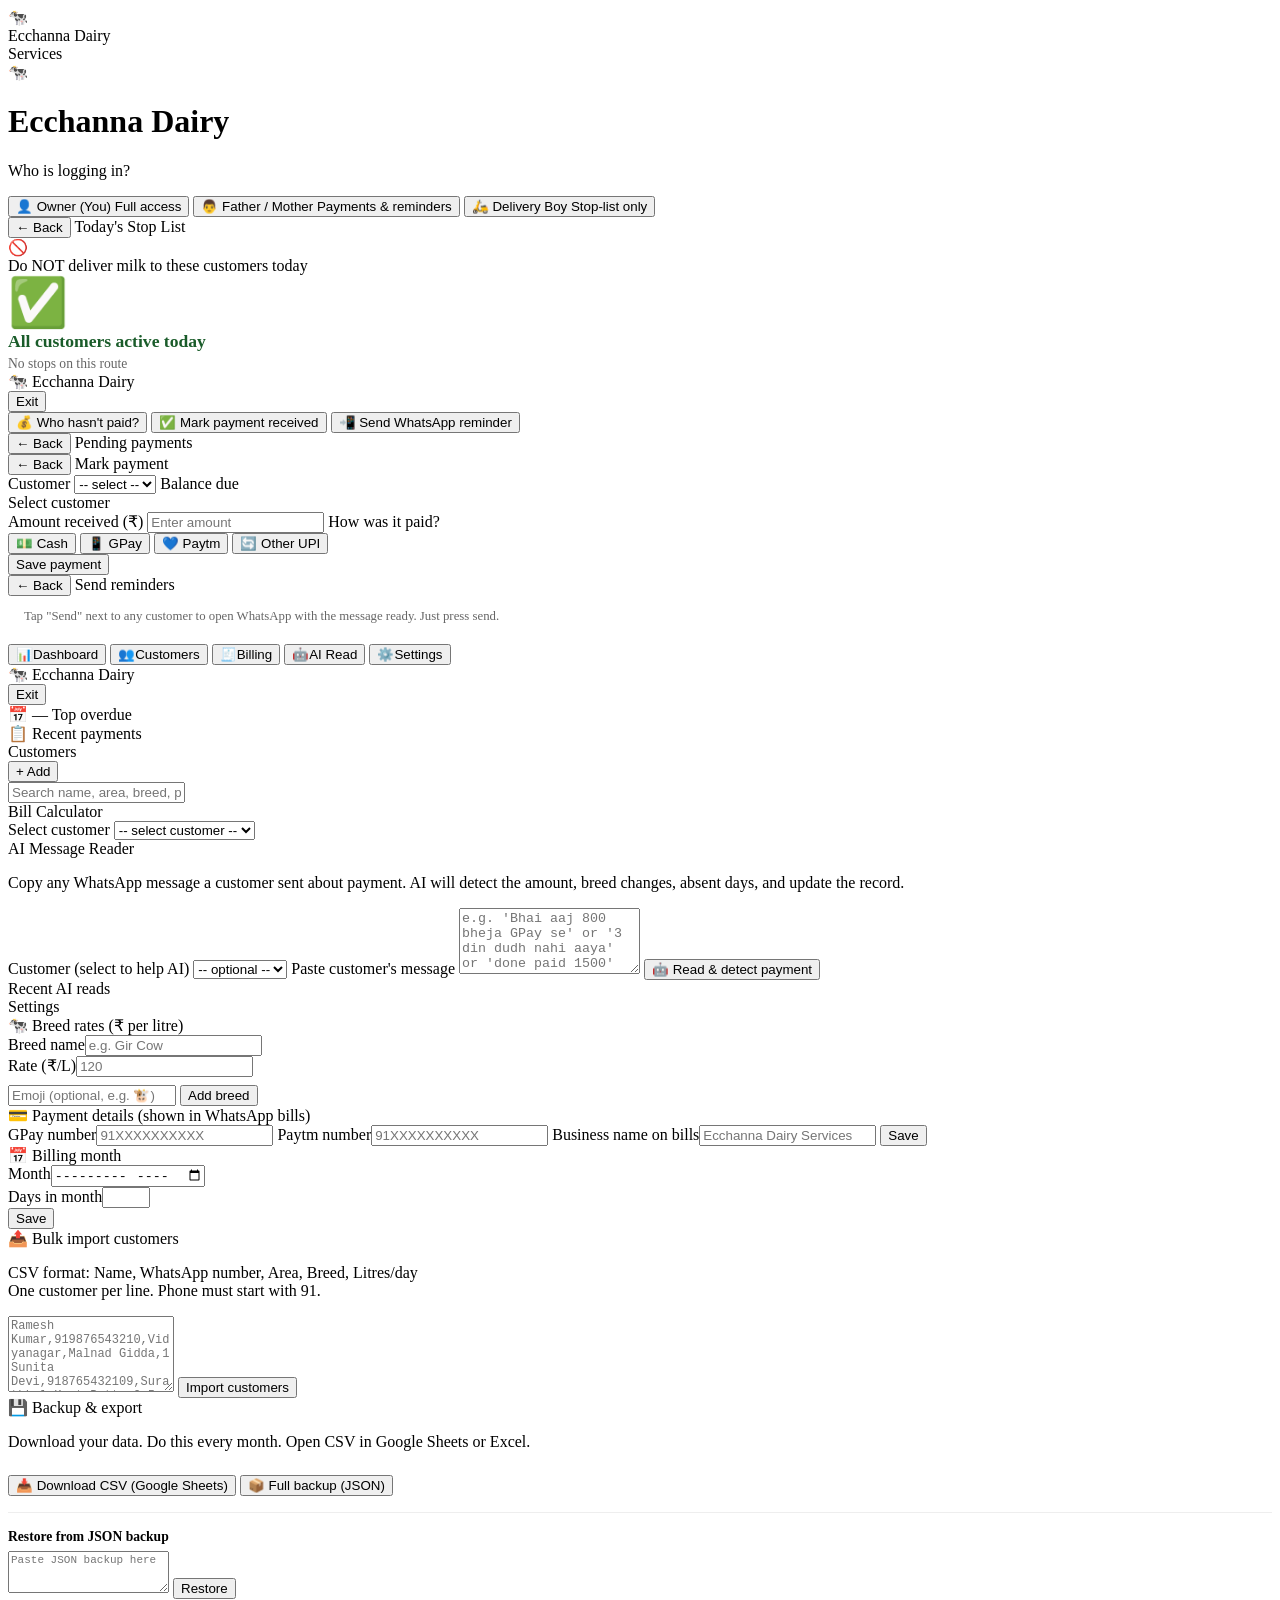
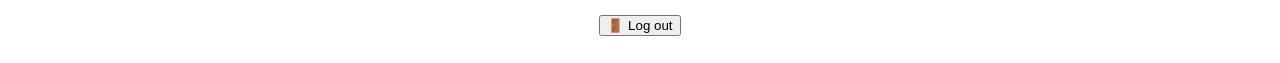
==== index.html @ 336166b6 "Add files via upload" ====
<!DOCTYPE html>
<html lang="en">
<head>
<meta charset="UTF-8">
<meta name="viewport" content="width=device-width, initial-scale=1.0, maximum-scale=1.0">
<meta name="theme-color" content="#1a5c2a">
<meta name="apple-mobile-web-app-capable" content="yes">
<meta name="apple-mobile-web-app-status-bar-style" content="black-translucent">
<meta name="apple-mobile-web-app-title" content="Ecchanna Dairy">
<link rel="manifest" href="manifest.json">
<link rel="apple-touch-icon" href="icons/icon-192.png">
<title>Ecchanna Dairy Services</title>
<link rel="preconnect" href="https://fonts.googleapis.com">
<link href="https://fonts.googleapis.com/css2?family=Baloo+2:wght@400;500;600;700&family=Noto+Sans+Kannada:wght@400;500;600&display=swap" rel="stylesheet">
<link rel="stylesheet" href="css/style.css">
</head>
<body>

<!-- SPLASH -->
<div id="splash">
  <div class="splash-inner">
    <div class="splash-logo">🐄</div>
    <div class="splash-name">Ecchanna Dairy</div>
    <div class="splash-sub">Services</div>
    <div class="splash-loader"><div class="loader-bar"></div></div>
  </div>
</div>

<!-- LOGIN -->
<div id="login-screen" class="screen hidden">
  <div class="login-top">
    <div class="login-logo">🐄</div>
    <h1 class="login-title">Ecchanna Dairy</h1>
    <p class="login-sub">Who is logging in?</p>
  </div>
  <div class="login-roles">
    <button class="role-btn" onclick="login('owner')">
      <span class="role-icon">👤</span>
      <span class="role-label">Owner (You)</span>
      <span class="role-desc">Full access</span>
    </button>
    <button class="role-btn" onclick="login('father')">
      <span class="role-icon">👨</span>
      <span class="role-label">Father / Mother</span>
      <span class="role-desc">Payments & reminders</span>
    </button>
    <button class="role-btn" onclick="login('delivery')">
      <span class="role-icon">🛵</span>
      <span class="role-label">Delivery Boy</span>
      <span class="role-desc">Stop-list only</span>
    </button>
  </div>
</div>

<!-- DELIVERY VIEW (simple stop list) -->
<div id="delivery-screen" class="screen hidden">
  <div class="top-bar">
    <button class="back-btn" onclick="logout()">← Back</button>
    <span class="top-title">Today's Stop List</span>
    <span></span>
  </div>
  <div class="delivery-notice">
    <div class="notice-icon">🚫</div>
    <div class="notice-title">Do NOT deliver milk to these customers today</div>
  </div>
  <div id="stop-list-container"></div>
  <div class="delivery-all-good hidden" id="delivery-ok">
    <div style="font-size:3rem">✅</div>
    <div style="font-size:1.1rem;font-weight:600;color:#1a5c2a">All customers active today</div>
    <div style="font-size:0.85rem;color:#666;margin-top:4px">No stops on this route</div>
  </div>
</div>

<!-- PARENT VIEW (simplified) -->
<div id="parent-screen" class="screen hidden">
  <div class="parent-header">
    <div class="parent-logo">🐄 Ecchanna Dairy</div>
    <button class="logout-small" onclick="logout()">Exit</button>
  </div>
  <div id="parent-summary"></div>
  <div class="parent-actions">
    <button class="big-action-btn green" onclick="showSection('parent-pending')">
      <span class="ba-icon">💰</span>
      <span class="ba-label">Who hasn't paid?</span>
    </button>
    <button class="big-action-btn blue" onclick="showSection('parent-record')">
      <span class="ba-icon">✅</span>
      <span class="ba-label">Mark payment received</span>
    </button>
    <button class="big-action-btn orange" onclick="showSection('parent-remind')">
      <span class="ba-icon">📲</span>
      <span class="ba-label">Send WhatsApp reminder</span>
    </button>
  </div>

  <!-- PARENT: pending list -->
  <div id="parent-pending" class="parent-section hidden">
    <div class="section-head">
      <button onclick="hideSection('parent-pending')">← Back</button>
      <span>Pending payments</span>
    </div>
    <div id="parent-pending-list"></div>
  </div>

  <!-- PARENT: record payment -->
  <div id="parent-record" class="parent-section hidden">
    <div class="section-head">
      <button onclick="hideSection('parent-record')">← Back</button>
      <span>Mark payment</span>
    </div>
    <div class="form-card">
      <label>Customer</label>
      <select id="pr-cust" onchange="fillParentBal()">
        <option value="">-- select --</option>
      </select>
      <label>Balance due</label>
      <div class="balance-display" id="pr-bal">Select customer</div>
      <label>Amount received (₹)</label>
      <input type="number" id="pr-amt" placeholder="Enter amount">
      <label>How was it paid?</label>
      <div class="pay-method-row">
        <button class="method-btn active" data-method="Cash" onclick="selectMethod(this)">💵 Cash</button>
        <button class="method-btn" data-method="GPay" onclick="selectMethod(this)">📱 GPay</button>
        <button class="method-btn" data-method="Paytm" onclick="selectMethod(this)">💙 Paytm</button>
        <button class="method-btn" data-method="Other UPI" onclick="selectMethod(this)">🔄 Other UPI</button>
      </div>
      <button class="submit-btn" onclick="parentRecordPayment()">Save payment</button>
      <div id="pr-msg"></div>
    </div>
  </div>

  <!-- PARENT: send reminders -->
  <div id="parent-remind" class="parent-section hidden">
    <div class="section-head">
      <button onclick="hideSection('parent-remind')">← Back</button>
      <span>Send reminders</span>
    </div>
    <p style="font-size:0.8rem;color:#666;padding:0 1rem 0.5rem">Tap "Send" next to any customer to open WhatsApp with the message ready. Just press send.</p>
    <div id="parent-remind-list"></div>
  </div>
</div>

<!-- OWNER VIEW -->
<div id="owner-screen" class="screen hidden">
  <!-- Bottom nav -->
  <nav class="bottom-nav">
    <button class="nav-btn active" onclick="ownerTab('dashboard')" id="nav-dashboard">
      <span class="nav-icon">📊</span><span class="nav-label">Dashboard</span>
    </button>
    <button class="nav-btn" onclick="ownerTab('customers')" id="nav-customers">
      <span class="nav-icon">👥</span><span class="nav-label">Customers</span>
    </button>
    <button class="nav-btn" onclick="ownerTab('billing')" id="nav-billing">
      <span class="nav-icon">🧾</span><span class="nav-label">Billing</span>
    </button>
    <button class="nav-btn" onclick="ownerTab('ai')" id="nav-ai">
      <span class="nav-icon">🤖</span><span class="nav-label">AI Read</span>
    </button>
    <button class="nav-btn" onclick="ownerTab('settings')" id="nav-settings">
      <span class="nav-icon">⚙️</span><span class="nav-label">Settings</span>
    </button>
  </nav>

  <!-- DASHBOARD -->
  <div class="owner-tab active" id="tab-dashboard">
    <div class="owner-header">
      <div class="owner-title">🐄 Ecchanna Dairy</div>
      <button class="logout-small" onclick="logout()">Exit</button>
    </div>
    <div class="stats-grid" id="dash-stats"></div>
    <div class="section-card">
      <div class="section-card-title">📅 <span id="dash-month"></span> — Top overdue</div>
      <div id="dash-overdue"></div>
    </div>
    <div class="section-card">
      <div class="section-card-title">📋 Recent payments</div>
      <div id="dash-recent"></div>
    </div>
  </div>

  <!-- CUSTOMERS -->
  <div class="owner-tab" id="tab-customers">
    <div class="owner-header">
      <div class="owner-title">Customers</div>
      <button class="add-btn" onclick="showAddCustomer()">+ Add</button>
    </div>
    <input type="text" class="search-box" placeholder="Search name, area, breed, phone..." oninput="renderCustomers(this.value)" id="cust-search">
    <div class="filter-row" id="area-filters"></div>
    <div id="customers-list"></div>
  </div>

  <!-- BILLING -->
  <div class="owner-tab" id="tab-billing">
    <div class="owner-header"><div class="owner-title">Bill Calculator</div></div>
    <div class="form-card">
      <label>Select customer</label>
      <select id="bill-cust-sel" onchange="loadBillCalc()"><option value="">-- select customer --</option></select>
    </div>
    <div id="bill-calc-body" style="display:none">
      <div class="form-card">
        <div class="bill-cust-name" id="bill-cust-display"></div>
        <label>Milk breed</label>
        <select id="bc-breed" onchange="calcBill()"></select>
        <div class="two-col">
          <div><label>Litres / day</label><input type="number" id="bc-ltrs" step="0.5" oninput="calcBill()"></div>
          <div><label>Absent days</label><input type="number" id="bc-abs" value="0" min="0" oninput="calcBill()"></div>
        </div>
        <div class="absent-note" id="bc-abs-note"></div>
        <div class="bill-breakdown" id="bc-breakdown"></div>
        <label>Amount paid so far (₹)</label>
        <input type="number" id="bc-paid" value="0" oninput="calcBill()">
        <div class="bill-balance" id="bc-balance"></div>
        <label>Payment method</label>
        <div class="pay-method-row">
          <button class="method-btn active" data-method="Cash" onclick="selectMethod(this)">💵 Cash</button>
          <button class="method-btn" data-method="GPay" onclick="selectMethod(this)">📱 GPay</button>
          <button class="method-btn" data-method="Paytm" onclick="selectMethod(this)">💙 Paytm</button>
          <button class="method-btn" data-method="Other UPI" onclick="selectMethod(this)">🔄 Other</button>
        </div>
        <button class="submit-btn" onclick="saveBillCalc()">💾 Save bill</button>
        <button class="wa-btn" id="bc-wa-btn">📲 Send WhatsApp bill</button>
        <div id="bc-msg"></div>
      </div>
    </div>
  </div>

  <!-- AI READER -->
  <div class="owner-tab" id="tab-ai">
    <div class="owner-header"><div class="owner-title">AI Message Reader</div></div>
    <div class="form-card">
      <p class="help-text">Copy any WhatsApp message a customer sent about payment. AI will detect the amount, breed changes, absent days, and update the record.</p>
      <label>Customer (select to help AI)</label>
      <select id="ai-cust-sel"><option value="">-- optional --</option></select>
      <label>Paste customer's message</label>
      <textarea id="ai-msg-inp" rows="4" placeholder="e.g. 'Bhai aaj 800 bheja GPay se' or '3 din dudh nahi aaya' or 'done paid 1500'"></textarea>
      <button class="submit-btn" id="ai-read-btn" onclick="runAIRead()">🤖 Read & detect payment</button>
      <div id="ai-result-box"></div>
    </div>
    <div class="section-card">
      <div class="section-card-title">Recent AI reads</div>
      <div id="ai-history-list"></div>
    </div>
  </div>

  <!-- SETTINGS -->
  <div class="owner-tab" id="tab-settings">
    <div class="owner-header"><div class="owner-title">Settings</div></div>

    <!-- Breed rates -->
    <div class="section-card">
      <div class="section-card-title">🐄 Breed rates (₹ per litre)</div>
      <div id="breed-settings-list"></div>
      <div class="add-breed-form">
        <div class="two-col">
          <div><label>Breed name</label><input type="text" id="new-breed-name" placeholder="e.g. Gir Cow"></div>
          <div><label>Rate (₹/L)</label><input type="number" id="new-breed-rate" placeholder="120"></div>
        </div>
        <input type="text" id="new-breed-emoji" placeholder="Emoji (optional, e.g. 🐮)" style="max-width:160px">
        <button class="submit-btn" onclick="addBreed()" style="margin-top:8px">Add breed</button>
        <div id="breed-msg"></div>
      </div>
    </div>

    <!-- UPI / payment info -->
    <div class="section-card">
      <div class="section-card-title">💳 Payment details (shown in WhatsApp bills)</div>
      <label>GPay number</label><input type="text" id="gpay-num" placeholder="91XXXXXXXXXX">
      <label>Paytm number</label><input type="text" id="paytm-num" placeholder="91XXXXXXXXXX">
      <label>Business name on bills</label><input type="text" id="biz-name-inp" placeholder="Ecchanna Dairy Services">
      <button class="submit-btn" onclick="savePaymentSettings()">Save</button>
      <div id="pay-set-msg"></div>
    </div>

    <!-- Month settings -->
    <div class="section-card">
      <div class="section-card-title">📅 Billing month</div>
      <div class="two-col">
        <div><label>Month</label><input type="month" id="bill-month-inp"></div>
        <div><label>Days in month</label><input type="number" id="bill-days-inp" min="28" max="31"></div>
      </div>
      <button class="submit-btn" onclick="saveMonthSettings()">Save</button>
    </div>

    <!-- Bulk import -->
    <div class="section-card">
      <div class="section-card-title">📤 Bulk import customers</div>
      <p class="help-text">CSV format: Name, WhatsApp number, Area, Breed, Litres/day<br>One customer per line. Phone must start with 91.</p>
      <textarea id="bulk-csv" rows="5" style="font-family:monospace;font-size:12px" placeholder="Ramesh Kumar,919876543210,Vidyanagar,Malnad Gidda,1&#10;Sunita Devi,918765432109,Surathkal,Kaat Petta,0.5"></textarea>
      <button class="submit-btn" onclick="bulkImport()">Import customers</button>
      <div id="import-msg"></div>
    </div>

    <!-- Export / Backup -->
    <div class="section-card">
      <div class="section-card-title">💾 Backup & export</div>
      <p class="help-text">Download your data. Do this every month. Open CSV in Google Sheets or Excel.</p>
      <button class="submit-btn" onclick="exportCSV()">📥 Download CSV (Google Sheets)</button>
      <button class="submit-btn secondary" onclick="exportJSON()" style="margin-top:8px">📦 Full backup (JSON)</button>
      <div style="margin-top:16px;border-top:1px solid #eee;padding-top:16px">
        <div style="font-weight:600;font-size:0.85rem;margin-bottom:6px">Restore from JSON backup</div>
        <textarea id="restore-inp" rows="3" style="font-size:11px;font-family:monospace" placeholder="Paste JSON backup here"></textarea>
        <button class="submit-btn secondary" onclick="restoreJSON()">Restore</button>
        <div id="restore-msg"></div>
      </div>
    </div>

    <!-- Add customer -->
    <div class="section-card" id="add-customer-card" style="display:none">
      <div class="section-card-title">➕ Add new customer</div>
      <label>Full name *</label><input type="text" id="nc-name" placeholder="Ramesh Kumar">
      <label>WhatsApp number * (with 91)</label><input type="text" id="nc-phone" placeholder="919876543210">
      <label>Area / locality *</label><input type="text" id="nc-area" placeholder="Vidyanagar">
      <label>Milk breed *</label><select id="nc-breed"></select>
      <div class="two-col">
        <div><label>Litres / day *</label><input type="number" id="nc-ltrs" step="0.5" placeholder="1"></div>
        <div><label>Custom rate (₹/L)</label><input type="number" id="nc-crate" placeholder="(optional)"></div>
      </div>
      <label>Stop delivery? (mark if paused)</label>
      <select id="nc-stopped"><option value="no">No — active customer</option><option value="yes">Yes — stop delivery</option></select>
      <button class="submit-btn" onclick="addCustomer()">Add customer</button>
      <div id="nc-msg"></div>
    </div>

    <div style="padding:1rem;text-align:center">
      <button class="logout-small" onclick="logout()" style="margin:0 auto;display:block">🚪 Log out</button>
    </div>
  </div>
</div>

<script src="js/data.js"></script>
<script src="js/app.js"></script>
</body>
</html>
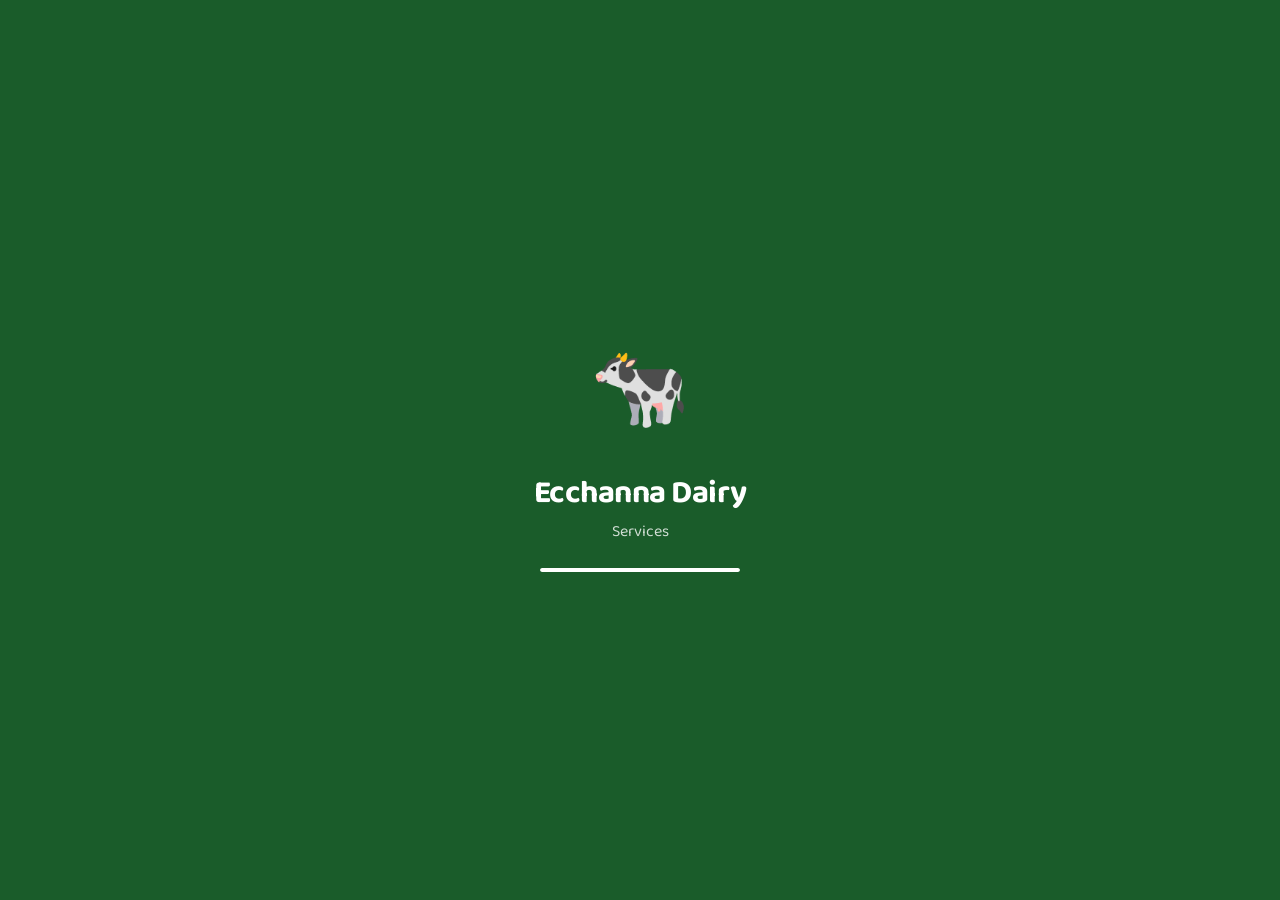
==== commit c1e2df26: "Update stylesheet link in index.html" ====
--- a/index.html
+++ b/index.html
@@ -12,7 +12,7 @@
 <title>Ecchanna Dairy Services</title>
 <link rel="preconnect" href="https://fonts.googleapis.com">
 <link href="https://fonts.googleapis.com/css2?family=Baloo+2:wght@400;500;600;700&family=Noto+Sans+Kannada:wght@400;500;600&display=swap" rel="stylesheet">
-<link rel="stylesheet" href="css/style.css">
+<link rel="stylesheet" href="style.css">
 </head>
 <body>
 
--- a/style.css
+++ b/style.css
@@ -0,0 +1,265 @@
+:root {
+  --green: #1a5c2a;
+  --green-light: #2d8a45;
+  --green-pale: #e8f5ec;
+  --amber: #c97d1a;
+  --amber-pale: #fef3e2;
+  --red: #c0392b;
+  --red-pale: #fdecea;
+  --blue: #1565c0;
+  --blue-pale: #e3f0ff;
+  --text: #1a1a1a;
+  --text-muted: #666;
+  --border: #e0e0e0;
+  --bg: #f5f5f5;
+  --white: #ffffff;
+  --radius: 12px;
+  --radius-sm: 8px;
+  --font: 'Baloo 2', sans-serif;
+}
+
+* { box-sizing: border-box; margin: 0; padding: 0; -webkit-tap-highlight-color: transparent; }
+html, body { height: 100%; overflow: hidden; }
+body { font-family: var(--font); background: var(--bg); color: var(--text); font-size: 15px; }
+
+.hidden { display: none !important; }
+.screen { height: 100vh; overflow-y: auto; }
+
+/* SPLASH */
+#splash {
+  position: fixed; inset: 0; background: var(--green);
+  display: flex; align-items: center; justify-content: center;
+  z-index: 1000; transition: opacity 0.4s;
+}
+.splash-inner { text-align: center; color: white; }
+.splash-logo { font-size: 5rem; margin-bottom: 12px; animation: bounce 1s ease infinite alternate; }
+.splash-name { font-size: 2rem; font-weight: 700; letter-spacing: -0.5px; }
+.splash-sub { font-size: 1rem; opacity: 0.8; margin-bottom: 24px; }
+.splash-loader { width: 200px; height: 4px; background: rgba(255,255,255,0.3); border-radius: 2px; overflow: hidden; margin: 0 auto; }
+.loader-bar { height: 100%; width: 0; background: white; border-radius: 2px; animation: load 1.5s ease forwards; }
+@keyframes load { to { width: 100%; } }
+@keyframes bounce { from { transform: translateY(0); } to { transform: translateY(-8px); } }
+
+/* LOGIN */
+#login-screen { background: var(--green); display: flex; flex-direction: column; justify-content: center; padding: 2rem 1.5rem; }
+.login-top { text-align: center; color: white; margin-bottom: 2rem; }
+.login-logo { font-size: 4rem; margin-bottom: 8px; }
+.login-title { font-size: 1.8rem; font-weight: 700; }
+.login-sub { font-size: 0.9rem; opacity: 0.8; margin-top: 4px; }
+.login-roles { display: flex; flex-direction: column; gap: 12px; }
+.role-btn {
+  background: white; border: none; border-radius: var(--radius);
+  padding: 16px 20px; display: flex; align-items: center; gap: 14px;
+  cursor: pointer; text-align: left; transition: transform 0.1s, opacity 0.1s;
+}
+.role-btn:active { transform: scale(0.97); opacity: 0.9; }
+.role-icon { font-size: 2rem; }
+.role-label { font-size: 1rem; font-weight: 600; display: block; font-family: var(--font); }
+.role-desc { font-size: 0.78rem; color: var(--text-muted); display: block; font-family: var(--font); }
+
+/* TOP BAR (delivery) */
+.top-bar {
+  background: var(--green); color: white; padding: 12px 16px;
+  display: flex; align-items: center; justify-content: space-between;
+  position: sticky; top: 0; z-index: 10;
+}
+.back-btn { background: none; border: none; color: white; font-size: 0.9rem; cursor: pointer; font-family: var(--font); padding: 4px; }
+.top-title { font-size: 1rem; font-weight: 600; }
+
+/* DELIVERY VIEW */
+.delivery-notice {
+  background: var(--red-pale); border-left: 4px solid var(--red);
+  margin: 16px; padding: 14px; border-radius: var(--radius-sm);
+  display: flex; align-items: center; gap: 12px;
+}
+.notice-icon { font-size: 1.8rem; }
+.notice-title { font-size: 0.9rem; font-weight: 600; color: var(--red); }
+.stop-card {
+  background: white; margin: 0 16px 10px; padding: 14px;
+  border-radius: var(--radius); border: 1.5px solid var(--red);
+}
+.stop-name { font-size: 1rem; font-weight: 600; }
+.stop-area { font-size: 0.8rem; color: var(--text-muted); margin-top: 2px; }
+.stop-reason { font-size: 0.78rem; color: var(--red); background: var(--red-pale); padding: 3px 8px; border-radius: 20px; display: inline-block; margin-top: 6px; }
+.delivery-all-good { text-align: center; padding: 3rem 1rem; }
+
+/* PARENT VIEW */
+.parent-header {
+  background: var(--green); color: white; padding: 14px 16px;
+  display: flex; align-items: center; justify-content: space-between;
+  position: sticky; top: 0; z-index: 10;
+}
+.parent-logo { font-size: 1.1rem; font-weight: 700; }
+.logout-small {
+  background: rgba(255,255,255,0.2); border: none; color: white;
+  padding: 6px 12px; border-radius: 20px; font-size: 0.78rem; cursor: pointer; font-family: var(--font);
+}
+.parent-summary { padding: 16px; display: grid; grid-template-columns: 1fr 1fr; gap: 10px; }
+.summary-stat { background: white; border-radius: var(--radius); padding: 14px; text-align: center; }
+.summary-val { font-size: 1.8rem; font-weight: 700; }
+.summary-val.red { color: var(--red); }
+.summary-val.green { color: var(--green); }
+.summary-label { font-size: 0.72rem; color: var(--text-muted); margin-top: 2px; }
+.parent-actions { padding: 0 16px 16px; display: flex; flex-direction: column; gap: 12px; }
+.big-action-btn {
+  border: none; border-radius: var(--radius); padding: 18px 20px;
+  display: flex; align-items: center; gap: 14px; cursor: pointer;
+  transition: transform 0.1s; font-family: var(--font); width: 100%; text-align: left;
+}
+.big-action-btn:active { transform: scale(0.98); }
+.big-action-btn.green { background: var(--green-pale); }
+.big-action-btn.blue { background: var(--blue-pale); }
+.big-action-btn.orange { background: var(--amber-pale); }
+.ba-icon { font-size: 2rem; }
+.ba-label { font-size: 1.05rem; font-weight: 600; }
+.parent-section {
+  position: fixed; inset: 0; background: var(--bg); z-index: 20;
+  overflow-y: auto;
+}
+.section-head {
+  background: var(--green); color: white; padding: 12px 16px;
+  display: flex; align-items: center; gap: 12px; position: sticky; top: 0;
+}
+.section-head button { background: none; border: none; color: white; font-size: 0.9rem; cursor: pointer; font-family: var(--font); }
+.section-head span { font-size: 1rem; font-weight: 600; }
+
+/* OWNER VIEW */
+#owner-screen { padding-bottom: 70px; }
+.bottom-nav {
+  position: fixed; bottom: 0; left: 0; right: 0;
+  background: white; border-top: 1px solid var(--border);
+  display: grid; grid-template-columns: repeat(5, 1fr);
+  z-index: 100; padding-bottom: env(safe-area-inset-bottom);
+}
+.nav-btn {
+  display: flex; flex-direction: column; align-items: center;
+  padding: 8px 4px; border: none; background: none; cursor: pointer;
+  color: var(--text-muted); font-family: var(--font); transition: color 0.15s;
+}
+.nav-btn.active { color: var(--green); }
+.nav-icon { font-size: 1.3rem; }
+.nav-label { font-size: 0.62rem; margin-top: 2px; font-weight: 500; }
+.owner-tab { display: none; min-height: 100vh; }
+.owner-tab.active { display: block; }
+.owner-header {
+  background: var(--green); color: white; padding: 14px 16px;
+  display: flex; align-items: center; justify-content: space-between;
+  position: sticky; top: 0; z-index: 10;
+}
+.owner-title { font-size: 1.1rem; font-weight: 700; }
+.add-btn { background: rgba(255,255,255,0.2); border: none; color: white; padding: 6px 14px; border-radius: 20px; font-size: 0.85rem; cursor: pointer; font-family: var(--font); }
+
+/* STATS GRID */
+.stats-grid { display: grid; grid-template-columns: 1fr 1fr; gap: 10px; padding: 14px; }
+.stat-card { background: white; border-radius: var(--radius); padding: 14px; }
+.stat-val { font-size: 1.7rem; font-weight: 700; }
+.stat-val.red { color: var(--red); }
+.stat-val.green { color: var(--green); }
+.stat-val.amber { color: var(--amber); }
+.stat-label { font-size: 0.72rem; color: var(--text-muted); margin-top: 2px; }
+
+/* SECTION CARD */
+.section-card { background: white; margin: 0 14px 14px; border-radius: var(--radius); padding: 16px; }
+.section-card-title { font-size: 0.9rem; font-weight: 700; color: var(--text); margin-bottom: 12px; }
+
+/* CUSTOMER ROW */
+.cust-row { padding: 12px 0; border-bottom: 1px solid var(--border); display: flex; align-items: center; gap: 12px; cursor: pointer; }
+.cust-row:last-child { border: none; }
+.cust-avatar { width: 40px; height: 40px; border-radius: 50%; background: var(--green-pale); display: flex; align-items: center; justify-content: center; font-size: 0.85rem; font-weight: 700; color: var(--green); flex-shrink: 0; }
+.cust-name { font-size: 0.95rem; font-weight: 600; }
+.cust-sub { font-size: 0.75rem; color: var(--text-muted); margin-top: 2px; }
+.cust-bal { text-align: right; }
+.cust-bal-amt { font-size: 0.95rem; font-weight: 700; }
+.badge { display: inline-block; font-size: 0.65rem; padding: 2px 7px; border-radius: 20px; font-weight: 600; margin-top: 3px; }
+.badge-red { background: var(--red-pale); color: var(--red); }
+.badge-green { background: var(--green-pale); color: var(--green); }
+.badge-amber { background: var(--amber-pale); color: var(--amber); }
+.badge-stop { background: #333; color: white; }
+
+/* FORMS */
+.form-card { background: white; margin: 14px; border-radius: var(--radius); padding: 16px; }
+label { display: block; font-size: 0.78rem; color: var(--text-muted); font-weight: 600; margin-top: 12px; margin-bottom: 4px; text-transform: uppercase; letter-spacing: 0.3px; }
+label:first-child { margin-top: 0; }
+input, select, textarea {
+  width: 100%; padding: 10px 12px; border: 1.5px solid var(--border);
+  border-radius: var(--radius-sm); font-size: 0.95rem; font-family: var(--font);
+  color: var(--text); background: white; outline: none; transition: border 0.15s;
+}
+input:focus, select:focus, textarea:focus { border-color: var(--green); }
+.two-col { display: grid; grid-template-columns: 1fr 1fr; gap: 10px; margin-top: 4px; }
+.search-box { margin: 12px 14px 8px; width: calc(100% - 28px); display: block; }
+.filter-row { display: flex; gap: 6px; padding: 0 14px 8px; flex-wrap: wrap; overflow-x: auto; }
+.filter-pill { padding: 4px 12px; border-radius: 20px; border: 1.5px solid var(--border); background: white; font-size: 0.75rem; cursor: pointer; white-space: nowrap; font-family: var(--font); }
+.filter-pill.active { background: var(--green); color: white; border-color: var(--green); }
+
+/* BUTTONS */
+.submit-btn {
+  display: block; width: 100%; padding: 13px; margin-top: 14px;
+  background: var(--green); color: white; border: none; border-radius: var(--radius);
+  font-size: 1rem; font-weight: 600; cursor: pointer; font-family: var(--font);
+  transition: opacity 0.15s, transform 0.1s;
+}
+.submit-btn:active { transform: scale(0.98); }
+.submit-btn.secondary { background: white; color: var(--green); border: 2px solid var(--green); }
+.wa-btn {
+  display: block; width: 100%; padding: 13px; margin-top: 10px;
+  background: #25D366; color: white; border: none; border-radius: var(--radius);
+  font-size: 1rem; font-weight: 600; cursor: pointer; font-family: var(--font);
+}
+.pay-method-row { display: grid; grid-template-columns: 1fr 1fr; gap: 8px; margin-top: 6px; }
+.method-btn {
+  padding: 9px 6px; border: 1.5px solid var(--border); border-radius: var(--radius-sm);
+  background: white; font-size: 0.82rem; cursor: pointer; font-family: var(--font);
+  transition: all 0.15s;
+}
+.method-btn.active { border-color: var(--green); background: var(--green-pale); font-weight: 600; }
+
+/* BILL CALCULATOR */
+.bill-cust-name { font-size: 1.05rem; font-weight: 700; color: var(--green); margin-bottom: 4px; }
+.absent-note { font-size: 0.78rem; color: var(--amber); margin-top: 4px; }
+.bill-breakdown { background: var(--bg); border-radius: var(--radius-sm); padding: 12px; margin: 10px 0 0; }
+.bill-balance { background: var(--green-pale); border-radius: var(--radius-sm); padding: 12px; margin-top: 8px; }
+.brow { display: flex; justify-content: space-between; font-size: 0.85rem; padding: 3px 0; color: var(--text-muted); }
+.brow.total { font-size: 1rem; font-weight: 700; color: var(--text); border-top: 1px solid var(--border); padding-top: 8px; margin-top: 4px; }
+.brow.balance-row { font-size: 1.1rem; font-weight: 700; }
+
+/* BALANCE DISPLAY */
+.balance-display { background: var(--red-pale); color: var(--red); border-radius: var(--radius-sm); padding: 10px 12px; font-weight: 700; font-size: 1.1rem; margin-top: 4px; }
+
+/* AI */
+.help-text { font-size: 0.8rem; color: var(--text-muted); line-height: 1.5; margin-bottom: 8px; }
+.ai-result-card { background: var(--blue-pale); border-radius: var(--radius); padding: 14px; margin-top: 12px; border: 1.5px solid #90caf9; }
+.ai-result-title { font-size: 0.85rem; font-weight: 700; margin-bottom: 8px; }
+.ai-row { font-size: 0.85rem; padding: 3px 0; color: var(--text-muted); }
+.ai-row span { color: var(--text); font-weight: 600; }
+
+/* PENDING / REMIND ROWS */
+.pending-row { background: white; margin: 0 14px 8px; border-radius: var(--radius); padding: 14px; display: flex; align-items: center; gap: 12px; }
+.pending-info { flex: 1; }
+.pending-name { font-size: 0.95rem; font-weight: 600; }
+.pending-sub { font-size: 0.75rem; color: var(--text-muted); margin-top: 2px; }
+.pending-amt { font-size: 1.1rem; font-weight: 700; color: var(--red); }
+.remind-row { background: white; margin: 0 14px 8px; border-radius: var(--radius); padding: 14px; display: flex; align-items: center; gap: 12px; }
+.wa-small { background: #25D366; color: white; border: none; padding: 8px 14px; border-radius: var(--radius-sm); font-size: 0.82rem; font-weight: 600; cursor: pointer; font-family: var(--font); white-space: nowrap; }
+
+/* BREED SETTINGS */
+.breed-row { display: flex; align-items: center; gap: 10px; padding: 10px 0; border-bottom: 1px solid var(--border); }
+.breed-row:last-child { border: none; }
+.breed-emoji { font-size: 1.5rem; width: 32px; }
+.breed-info { flex: 1; }
+.breed-name { font-size: 0.9rem; font-weight: 600; }
+.breed-rate-inp { width: 80px; padding: 6px 8px; font-size: 0.85rem; }
+.breed-del { background: none; border: none; color: var(--red); cursor: pointer; font-size: 1rem; padding: 4px; }
+.add-breed-form { margin-top: 14px; padding-top: 14px; border-top: 1px solid var(--border); }
+
+/* MESSAGES */
+.msg-ok { background: var(--green-pale); color: var(--green); padding: 8px 12px; border-radius: var(--radius-sm); font-size: 0.85rem; margin-top: 8px; }
+.msg-err { background: var(--red-pale); color: var(--red); padding: 8px 12px; border-radius: var(--radius-sm); font-size: 0.85rem; margin-top: 8px; }
+
+/* RECENT PAYMENTS */
+.payment-row { padding: 10px 0; border-bottom: 1px solid var(--border); display: flex; justify-content: space-between; align-items: center; }
+.payment-row:last-child { border: none; }
+.payment-name { font-size: 0.88rem; font-weight: 600; }
+.payment-meta { font-size: 0.72rem; color: var(--text-muted); margin-top: 2px; }
+.payment-amt { font-size: 0.95rem; font-weight: 700; color: var(--green); }
+.empty-state { text-align: center; padding: 2rem; color: var(--text-muted); font-size: 0.85rem; }
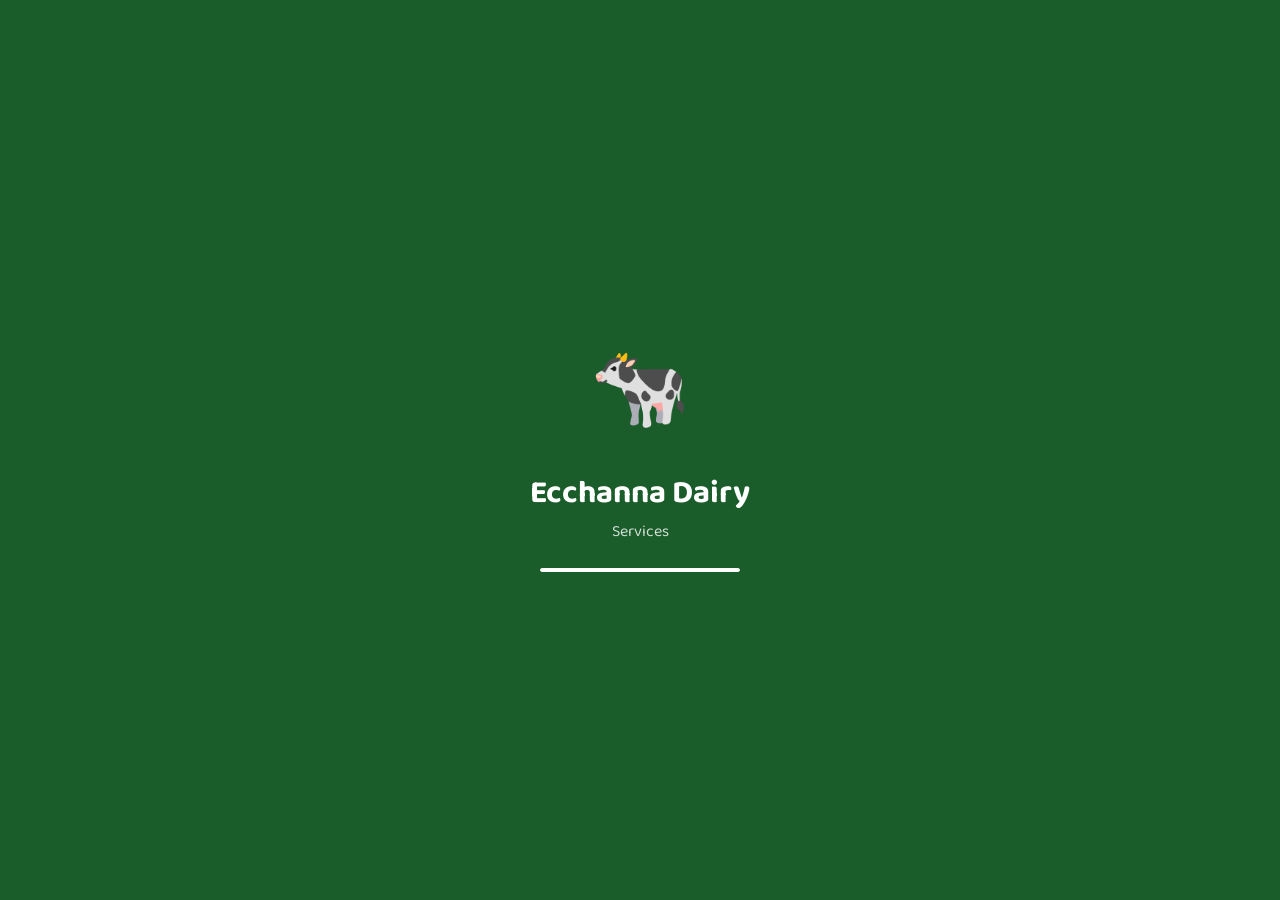
==== commit bd29c59a: "Rename ecchanna_dairy_v4.html to index.html" ====
--- a/index.html
+++ b/index.html
@@ -6,15 +6,280 @@
 <meta name="theme-color" content="#1a5c2a">
 <meta name="apple-mobile-web-app-capable" content="yes">
 <meta name="apple-mobile-web-app-status-bar-style" content="black-translucent">
-<meta name="apple-mobile-web-app-title" content="Ecchanna Dairy">
-<link rel="manifest" href="manifest.json">
-<link rel="apple-touch-icon" href="icons/icon-192.png">
 <title>Ecchanna Dairy Services</title>
 <link rel="preconnect" href="https://fonts.googleapis.com">
-<link href="https://fonts.googleapis.com/css2?family=Baloo+2:wght@400;500;600;700&family=Noto+Sans+Kannada:wght@400;500;600&display=swap" rel="stylesheet">
-<link rel="stylesheet" href="style.css">
+<link href="https://fonts.googleapis.com/css2?family=Baloo+2:wght@400;500;600;700&display=swap" rel="stylesheet">
+<style>
+:root {
+  --green:#1a5c2a; --green-light:#2d8a45; --green-pale:#e8f5ec;
+  --amber:#c97d1a; --amber-pale:#fef3e2;
+  --red:#c0392b; --red-pale:#fdecea;
+  --blue:#1565c0; --blue-pale:#e3f0ff;
+  --purple:#6a1b9a; --purple-pale:#f3e5f5;
+  --text:#1a1a1a; --text-muted:#666;
+  --border:#e0e0e0; --bg:#f5f5f5; --white:#ffffff;
+  --radius:12px; --radius-sm:8px;
+  --font:'Baloo 2',sans-serif;
+}
+*{box-sizing:border-box;margin:0;padding:0;-webkit-tap-highlight-color:transparent;}
+html,body{height:100%;overflow:hidden;}
+body{font-family:var(--font);background:var(--bg);color:var(--text);font-size:15px;}
+.hidden{display:none!important;}
+.screen{height:100vh;overflow-y:auto;}
+
+/* SPLASH */
+#splash{position:fixed;inset:0;background:var(--green);display:flex;align-items:center;justify-content:center;z-index:1000;transition:opacity 0.4s;}
+.splash-inner{text-align:center;color:white;}
+.splash-logo{font-size:5rem;margin-bottom:12px;animation:bounce 1s ease infinite alternate;}
+.splash-name{font-size:2rem;font-weight:700;}
+.splash-sub{font-size:1rem;opacity:0.8;margin-bottom:24px;}
+.splash-loader{width:200px;height:4px;background:rgba(255,255,255,0.3);border-radius:2px;overflow:hidden;margin:0 auto;}
+.loader-bar{height:100%;width:0;background:white;border-radius:2px;animation:load 1.8s ease forwards;}
+@keyframes load{to{width:100%;}}
+@keyframes bounce{from{transform:translateY(0);}to{transform:translateY(-8px);}}
+
+/* SETUP SCREEN */
+#setup-screen{background:var(--green);display:flex;flex-direction:column;justify-content:center;padding:2rem 1.5rem;min-height:100vh;}
+.setup-top{text-align:center;color:white;margin-bottom:2rem;}
+.setup-logo{font-size:3.5rem;}
+.setup-title{font-size:1.6rem;font-weight:700;margin-top:8px;}
+.setup-sub{font-size:0.85rem;opacity:0.8;margin-top:4px;}
+.setup-card{background:white;border-radius:var(--radius);padding:20px;}
+.setup-card h3{font-size:1rem;font-weight:700;margin-bottom:4px;}
+.setup-card p{font-size:0.8rem;color:var(--text-muted);margin-bottom:14px;line-height:1.5;}
+.setup-steps{background:var(--green-pale);border-radius:var(--radius-sm);padding:12px;margin-bottom:14px;}
+.setup-step{font-size:0.78rem;color:var(--green);margin-bottom:4px;}
+.setup-step:last-child{margin-bottom:0;}
+
+/* LOGIN */
+#login-screen{background:var(--green);display:flex;flex-direction:column;justify-content:center;padding:2rem 1.5rem;}
+.login-top{text-align:center;color:white;margin-bottom:2rem;}
+.login-logo{font-size:4rem;}
+.login-title{font-size:1.8rem;font-weight:700;}
+.login-sub{font-size:0.9rem;opacity:0.8;margin-top:4px;}
+.sync-badge{display:inline-flex;align-items:center;gap:5px;background:rgba(255,255,255,0.2);border-radius:20px;padding:4px 10px;font-size:0.75rem;color:white;margin-top:8px;}
+.sync-dot{width:7px;height:7px;border-radius:50%;background:#4caf50;}
+.login-roles{display:flex;flex-direction:column;gap:12px;}
+.role-btn{background:white;border:none;border-radius:var(--radius);padding:16px 20px;display:flex;align-items:center;gap:14px;cursor:pointer;text-align:left;transition:transform 0.1s,opacity 0.1s;}
+.role-btn:active{transform:scale(0.97);}
+.role-icon{font-size:2rem;}
+.role-label{font-size:1rem;font-weight:600;display:block;font-family:var(--font);}
+.role-desc{font-size:0.78rem;color:var(--text-muted);display:block;font-family:var(--font);}
+
+/* SETUP LINK */
+.setup-link{text-align:center;margin-top:16px;}
+.setup-link button{background:none;border:none;color:rgba(255,255,255,0.7);font-size:0.78rem;text-decoration:underline;cursor:pointer;font-family:var(--font);}
+
+/* TOP BAR */
+.top-bar{background:var(--green);color:white;padding:12px 16px;display:flex;align-items:center;justify-content:space-between;position:sticky;top:0;z-index:10;}
+.back-btn{background:none;border:none;color:white;font-size:0.9rem;cursor:pointer;font-family:var(--font);padding:4px;}
+.top-title{font-size:1rem;font-weight:600;}
+
+/* DELIVERY */
+.delivery-notice{background:var(--red-pale);border-left:4px solid var(--red);margin:16px;padding:14px;border-radius:var(--radius-sm);display:flex;align-items:center;gap:12px;}
+.notice-icon{font-size:1.8rem;}
+.notice-title{font-size:0.9rem;font-weight:600;color:var(--red);}
+.stop-card{background:white;margin:0 16px 10px;padding:14px;border-radius:var(--radius);border:1.5px solid var(--red);}
+.stop-name{font-size:1rem;font-weight:600;}
+.stop-area{font-size:0.8rem;color:var(--text-muted);margin-top:2px;}
+.stop-reason{font-size:0.78rem;color:var(--red);background:var(--red-pale);padding:3px 8px;border-radius:20px;display:inline-block;margin-top:6px;}
+.delivery-all-good{text-align:center;padding:3rem 1rem;}
+
+/* PARENT VIEW */
+.parent-header{background:var(--green);color:white;padding:14px 16px;display:flex;align-items:center;justify-content:space-between;position:sticky;top:0;z-index:10;}
+.parent-logo{font-size:1.1rem;font-weight:700;}
+.logout-small{background:rgba(255,255,255,0.2);border:none;color:white;padding:6px 12px;border-radius:20px;font-size:0.78rem;cursor:pointer;font-family:var(--font);}
+.parent-summary{padding:16px;display:grid;grid-template-columns:1fr 1fr;gap:10px;}
+.summary-stat{background:white;border-radius:var(--radius);padding:14px;text-align:center;}
+.summary-val{font-size:1.8rem;font-weight:700;}
+.summary-val.red{color:var(--red);}
+.summary-val.green{color:var(--green);}
+.summary-label{font-size:0.72rem;color:var(--text-muted);margin-top:2px;}
+.parent-actions{padding:0 16px 16px;display:flex;flex-direction:column;gap:12px;}
+.big-action-btn{border:none;border-radius:var(--radius);padding:18px 20px;display:flex;align-items:center;gap:14px;cursor:pointer;transition:transform 0.1s;font-family:var(--font);width:100%;text-align:left;}
+.big-action-btn:active{transform:scale(0.98);}
+.big-action-btn.green{background:var(--green-pale);}
+.big-action-btn.blue{background:var(--blue-pale);}
+.big-action-btn.orange{background:var(--amber-pale);}
+.ba-icon{font-size:2rem;}
+.ba-label{font-size:1.05rem;font-weight:600;}
+.parent-section{position:fixed;inset:0;background:var(--bg);z-index:20;overflow-y:auto;}
+.section-head{background:var(--green);color:white;padding:12px 16px;display:flex;align-items:center;gap:12px;position:sticky;top:0;}
+.section-head button{background:none;border:none;color:white;font-size:0.9rem;cursor:pointer;font-family:var(--font);}
+.section-head span{font-size:1rem;font-weight:600;}
+
+/* OWNER VIEW */
+#owner-screen{padding-bottom:70px;}
+.bottom-nav{position:fixed;bottom:0;left:0;right:0;background:white;border-top:1px solid var(--border);display:grid;grid-template-columns:repeat(6,1fr);z-index:100;padding-bottom:env(safe-area-inset-bottom);}
+.nav-btn{display:flex;flex-direction:column;align-items:center;padding:8px 4px;border:none;background:none;cursor:pointer;color:var(--text-muted);font-family:var(--font);transition:color 0.15s;}
+.nav-btn.active{color:var(--green);}
+.nav-icon{font-size:1.3rem;}
+.nav-label{font-size:0.58rem;margin-top:2px;font-weight:500;}
+.owner-tab{display:none;min-height:100vh;}
+.owner-tab.active{display:block;}
+.owner-header{background:var(--green);color:white;padding:14px 16px;display:flex;align-items:center;justify-content:space-between;position:sticky;top:0;z-index:10;}
+.owner-title{font-size:1.1rem;font-weight:700;}
+.add-btn{background:rgba(255,255,255,0.2);border:none;color:white;padding:6px 14px;border-radius:20px;font-size:0.85rem;cursor:pointer;font-family:var(--font);}
+.sync-indicator{display:flex;align-items:center;gap:5px;background:rgba(255,255,255,0.2);border-radius:20px;padding:5px 10px;font-size:0.72rem;color:white;cursor:pointer;}
+.sync-dot-anim{width:7px;height:7px;border-radius:50%;background:#4caf50;animation:pulse 2s infinite;}
+@keyframes pulse{0%,100%{opacity:1;}50%{opacity:0.4;}}
+
+/* STATS */
+.stats-grid{display:grid;grid-template-columns:1fr 1fr;gap:10px;padding:14px;}
+.stat-card{background:white;border-radius:var(--radius);padding:14px;}
+.stat-val{font-size:1.7rem;font-weight:700;}
+.stat-val.red{color:var(--red);}
+.stat-val.green{color:var(--green);}
+.stat-val.amber{color:var(--amber);}
+.stat-label{font-size:0.72rem;color:var(--text-muted);margin-top:2px;}
+
+/* CARDS */
+.section-card{background:white;margin:0 14px 14px;border-radius:var(--radius);padding:16px;}
+.section-card-title{font-size:0.9rem;font-weight:700;color:var(--text);margin-bottom:12px;}
+.cust-row{padding:12px 0;border-bottom:1px solid var(--border);display:flex;align-items:center;gap:12px;cursor:pointer;}
+.cust-row:last-child{border:none;}
+.cust-avatar{width:40px;height:40px;border-radius:50%;background:var(--green-pale);display:flex;align-items:center;justify-content:center;font-size:0.85rem;font-weight:700;color:var(--green);flex-shrink:0;}
+.cust-name{font-size:0.95rem;font-weight:600;}
+.cust-sub{font-size:0.75rem;color:var(--text-muted);margin-top:2px;}
+.cust-bal{text-align:right;}
+.cust-bal-amt{font-size:0.95rem;font-weight:700;}
+.badge{display:inline-block;font-size:0.65rem;padding:2px 7px;border-radius:20px;font-weight:600;margin-top:3px;}
+.badge-red{background:var(--red-pale);color:var(--red);}
+.badge-green{background:var(--green-pale);color:var(--green);}
+.badge-amber{background:var(--amber-pale);color:var(--amber);}
+.badge-stop{background:#333;color:white;}
+.badge-purple{background:var(--purple-pale);color:var(--purple);}
+
+/* FORMS */
+.form-card{background:white;margin:14px;border-radius:var(--radius);padding:16px;}
+label{display:block;font-size:0.78rem;color:var(--text-muted);font-weight:600;margin-top:12px;margin-bottom:4px;text-transform:uppercase;letter-spacing:0.3px;}
+label:first-child{margin-top:0;}
+input,select,textarea{width:100%;padding:10px 12px;border:1.5px solid var(--border);border-radius:var(--radius-sm);font-size:0.95rem;font-family:var(--font);color:var(--text);background:white;outline:none;transition:border 0.15s;}
+input:focus,select:focus,textarea:focus{border-color:var(--green);}
+.two-col{display:grid;grid-template-columns:1fr 1fr;gap:10px;margin-top:4px;}
+.three-col{display:grid;grid-template-columns:1fr 1fr 1fr;gap:8px;margin-top:4px;}
+.search-box{margin:12px 14px 8px;width:calc(100% - 28px);display:block;}
+.filter-row{display:flex;gap:6px;padding:0 14px 8px;flex-wrap:wrap;overflow-x:auto;}
+.filter-pill{padding:4px 12px;border-radius:20px;border:1.5px solid var(--border);background:white;font-size:0.75rem;cursor:pointer;white-space:nowrap;font-family:var(--font);}
+.filter-pill.active{background:var(--green);color:white;border-color:var(--green);}
+
+/* BUTTONS */
+.submit-btn{display:block;width:100%;padding:13px;margin-top:14px;background:var(--green);color:white;border:none;border-radius:var(--radius);font-size:1rem;font-weight:600;cursor:pointer;font-family:var(--font);transition:opacity 0.15s,transform 0.1s;}
+.submit-btn:active{transform:scale(0.98);}
+.submit-btn.secondary{background:white;color:var(--green);border:2px solid var(--green);}
+.submit-btn.danger{background:var(--red);}
+.wa-btn{display:block;width:100%;padding:13px;margin-top:10px;background:#25D366;color:white;border:none;border-radius:var(--radius);font-size:1rem;font-weight:600;cursor:pointer;font-family:var(--font);}
+.pay-method-row{display:grid;grid-template-columns:1fr 1fr;gap:8px;margin-top:6px;}
+.method-btn{padding:9px 6px;border:1.5px solid var(--border);border-radius:var(--radius-sm);background:white;font-size:0.82rem;cursor:pointer;font-family:var(--font);transition:all 0.15s;}
+.method-btn.active{border-color:var(--green);background:var(--green-pale);font-weight:600;}
+
+/* BILL */
+.bill-cust-name{font-size:1.05rem;font-weight:700;color:var(--green);margin-bottom:4px;}
+.absent-note{font-size:0.78rem;color:var(--amber);margin-top:4px;}
+.bill-breakdown{background:var(--bg);border-radius:var(--radius-sm);padding:12px;margin:10px 0 0;}
+.bill-balance{background:var(--green-pale);border-radius:var(--radius-sm);padding:12px;margin-top:8px;}
+.brow{display:flex;justify-content:space-between;font-size:0.85rem;padding:3px 0;color:var(--text-muted);}
+.brow.total{font-size:1rem;font-weight:700;color:var(--text);border-top:1px solid var(--border);padding-top:8px;margin-top:4px;}
+.brow.balance-row{font-size:1.1rem;font-weight:700;}
+.balance-display{background:var(--red-pale);color:var(--red);border-radius:var(--radius-sm);padding:10px 12px;font-weight:700;font-size:1.1rem;margin-top:4px;}
+
+/* AI */
+.help-text{font-size:0.8rem;color:var(--text-muted);line-height:1.5;margin-bottom:8px;}
+.ai-result-card{background:var(--blue-pale);border-radius:var(--radius);padding:14px;margin-top:12px;border:1.5px solid #90caf9;}
+.ai-result-title{font-size:0.85rem;font-weight:700;margin-bottom:8px;}
+.ai-row{font-size:0.85rem;padding:3px 0;color:var(--text-muted);}
+.ai-row span{color:var(--text);font-weight:600;}
+.img-upload-area{border:2px dashed var(--border);border-radius:var(--radius);padding:24px;text-align:center;cursor:pointer;transition:border 0.15s;margin-top:8px;background:white;}
+.img-upload-area:hover{border-color:var(--green);}
+.img-upload-area input{display:none;}
+.img-preview{max-width:100%;border-radius:var(--radius-sm);margin-top:8px;}
+.tab-switch{display:flex;gap:6px;margin-bottom:12px;}
+.tab-switch button{flex:1;padding:8px;border:1.5px solid var(--border);border-radius:var(--radius-sm);background:white;font-family:var(--font);font-size:0.82rem;cursor:pointer;}
+.tab-switch button.active{background:var(--blue-pale);border-color:var(--blue);color:var(--blue);font-weight:600;}
+
+/* PENDING */
+.pending-row{background:white;margin:0 14px 8px;border-radius:var(--radius);padding:14px;display:flex;align-items:center;gap:12px;}
+.pending-info{flex:1;}
+.pending-name{font-size:0.95rem;font-weight:600;}
+.pending-sub{font-size:0.75rem;color:var(--text-muted);margin-top:2px;}
+.pending-amt{font-size:1.1rem;font-weight:700;color:var(--red);}
+.remind-row{background:white;margin:0 14px 8px;border-radius:var(--radius);padding:14px;display:flex;align-items:center;gap:12px;}
+.wa-small{background:#25D366;color:white;border:none;padding:8px 14px;border-radius:var(--radius-sm);font-size:0.82rem;font-weight:600;cursor:pointer;font-family:var(--font);white-space:nowrap;}
+
+/* BREED */
+.breed-row{display:flex;align-items:center;gap:10px;padding:10px 0;border-bottom:1px solid var(--border);}
+.breed-row:last-child{border:none;}
+.breed-emoji{font-size:1.5rem;width:32px;}
+.breed-info{flex:1;}
+.breed-name{font-size:0.9rem;font-weight:600;}
+.breed-rate-inp{width:80px;padding:6px 8px;font-size:0.85rem;}
+.breed-del{background:none;border:none;color:var(--red);cursor:pointer;font-size:1rem;padding:4px;}
+.add-breed-form{margin-top:14px;padding-top:14px;border-top:1px solid var(--border);}
+
+/* MSGS */
+.msg-ok{background:var(--green-pale);color:var(--green);padding:8px 12px;border-radius:var(--radius-sm);font-size:0.85rem;margin-top:8px;}
+.msg-err{background:var(--red-pale);color:var(--red);padding:8px 12px;border-radius:var(--radius-sm);font-size:0.85rem;margin-top:8px;}
+.payment-row{padding:10px 0;border-bottom:1px solid var(--border);display:flex;justify-content:space-between;align-items:center;}
+.payment-row:last-child{border:none;}
+.payment-name{font-size:0.88rem;font-weight:600;}
+.payment-meta{font-size:0.72rem;color:var(--text-muted);margin-top:2px;}
+.payment-amt{font-size:0.95rem;font-weight:700;color:var(--green);}
+.empty-state{text-align:center;padding:2rem;color:var(--text-muted);font-size:0.85rem;}
+.danger-tag{background:#ffebeb;color:#c62828;padding:6px 10px;border-radius:999px;font-size:12px;font-weight:700;display:inline-block;margin-top:8px;}
+.mini-btn{border:none;background:#e8f5ec;color:#1a5c2a;padding:6px 10px;border-radius:8px;font-size:12px;font-weight:600;margin-right:6px;text-decoration:none;display:inline-block;cursor:pointer;}
+.stop-btn{background:#fdecea;color:#c0392b;}
+
+/* LEDGER MODULE */
+.ledger-tabs{display:flex;overflow-x:auto;padding:12px 14px 0;gap:8px;}
+.ledger-tab-pill{padding:6px 14px;border-radius:20px;border:1.5px solid var(--border);background:white;font-size:0.78rem;cursor:pointer;white-space:nowrap;font-family:var(--font);font-weight:600;}
+.ledger-tab-pill.active{background:var(--purple);color:white;border-color:var(--purple);}
+.ledger-section{display:none;padding-bottom:80px;}
+.ledger-section.active{display:block;}
+.ledger-item{background:white;margin:0 14px 8px;border-radius:var(--radius);padding:14px;}
+.ledger-item-head{display:flex;justify-content:space-between;align-items:flex-start;}
+.ledger-item-name{font-size:0.95rem;font-weight:600;}
+.ledger-item-sub{font-size:0.75rem;color:var(--text-muted);margin-top:2px;}
+.ledger-item-amt{text-align:right;}
+.ledger-credit{font-size:1rem;font-weight:700;color:var(--green);}
+.ledger-debit{font-size:1rem;font-weight:700;color:var(--red);}
+.ledger-pending{font-size:1rem;font-weight:700;color:var(--amber);}
+.ledger-status{font-size:0.7rem;padding:2px 8px;border-radius:20px;display:inline-block;margin-top:3px;}
+.status-paid{background:var(--green-pale);color:var(--green);font-weight:600;}
+.status-pending{background:var(--amber-pale);color:var(--amber);font-weight:600;}
+.status-partial{background:var(--blue-pale);color:var(--blue);font-weight:600;}
+.ledger-summary-bar{display:grid;grid-template-columns:1fr 1fr 1fr;gap:8px;padding:12px 14px;}
+.lsb-card{background:white;border-radius:var(--radius-sm);padding:10px;text-align:center;}
+.lsb-val{font-size:1.3rem;font-weight:700;}
+.lsb-label{font-size:0.68rem;color:var(--text-muted);}
+
+/* SYNC STATUS */
+.sync-status-bar{display:flex;align-items:center;gap:8px;padding:8px 14px;background:white;margin:0 14px 10px;border-radius:var(--radius-sm);font-size:0.78rem;color:var(--text-muted);}
+.sync-ok{color:var(--green);}
+.sync-warn{color:var(--amber);}
+
+/* MODAL */
+.modal-overlay{position:fixed;inset:0;background:rgba(0,0,0,0.5);z-index:200;display:flex;align-items:flex-end;}
+.modal-sheet{background:white;border-radius:20px 20px 0 0;padding:20px;width:100%;max-height:90vh;overflow-y:auto;}
+.modal-title{font-size:1.1rem;font-weight:700;margin-bottom:16px;}
+.modal-close{float:right;background:none;border:none;font-size:1.3rem;cursor:pointer;color:var(--text-muted);}
+
+/* SPINNER */
+.spinner{display:inline-block;width:18px;height:18px;border:2.5px solid rgba(255,255,255,0.4);border-top-color:white;border-radius:50%;animation:spin 0.7s linear infinite;vertical-align:middle;margin-right:6px;}
+@keyframes spin{to{transform:rotate(360deg);}}
+
+/* LOADING OVERLAY */
+#loading-overlay{position:fixed;inset:0;background:rgba(255,255,255,0.85);z-index:500;display:flex;align-items:center;justify-content:center;flex-direction:column;gap:12px;}
+.loading-text{font-size:0.9rem;color:var(--text-muted);}
+.loading-spinner{width:36px;height:36px;border:4px solid var(--green-pale);border-top-color:var(--green);border-radius:50%;animation:spin 0.8s linear infinite;}
+</style>
 </head>
 <body>
+
+<!-- LOADING OVERLAY -->
+<div id="loading-overlay" class="hidden">
+  <div class="loading-spinner"></div>
+  <div class="loading-text" id="loading-text">Syncing with Google Sheets...</div>
+</div>
 
 <!-- SPLASH -->
 <div id="splash">
@@ -26,33 +291,67 @@
   </div>
 </div>
 
+<!-- GOOGLE SHEETS SETUP -->
+<div id="setup-screen" class="screen hidden">
+  <div class="setup-top">
+    <div class="setup-logo">🐄</div>
+    <div class="setup-title">Connect Google Sheets</div>
+    <div class="setup-sub">One-time setup for cloud backup</div>
+  </div>
+  <div class="setup-card">
+    <h3>📋 Setup Instructions</h3>
+    <p>Follow these steps once to connect your Google Sheet as the backend:</p>
+    <div class="setup-steps">
+      <div class="setup-step">1️⃣ Open <b>script.google.com</b> → New project</div>
+      <div class="setup-step">2️⃣ Paste the Apps Script code (copy from below)</div>
+      <div class="setup-step">3️⃣ Click Deploy → New deployment → Web App</div>
+      <div class="setup-step">4️⃣ Set "Who has access" → Anyone</div>
+      <div class="setup-step">5️⃣ Copy the Web App URL and paste below</div>
+    </div>
+    <button class="submit-btn secondary" onclick="copyAppsScript()" style="margin-top:0">📋 Copy Apps Script Code</button>
+    <label style="margin-top:14px">Your Google Apps Script Web App URL</label>
+    <input type="url" id="setup-url" placeholder="https://script.google.com/macros/s/…/exec">
+    <label>Sync Token (the SECRET_TOKEN you set in the Apps Script)</label>
+    <input type="text" id="setup-synctoken" placeholder="ecchanna2025dairy" autocomplete="off">
+    <p class="help-text" style="margin-top:4px">Default is <b>ecchanna2025dairy</b> — change only if you edited the Apps Script</p>
+    <label>Anthropic API Key (for AI features)</label>
+    <input type="text" id="setup-apikey" placeholder="sk-ant-…" autocomplete="off">
+    <p class="help-text" style="margin-top:6px">⚠️ Key stored locally only, never sent anywhere else</p>
+    <button class="submit-btn" onclick="saveSetup()">✅ Save & Connect</button>
+    <div id="setup-msg"></div>
+    <button class="submit-btn secondary" onclick="skipSetup()" style="margin-top:8px">Use local storage only (no sync)</button>
+  </div>
+</div>
+
 <!-- LOGIN -->
 <div id="login-screen" class="screen hidden">
   <div class="login-top">
     <div class="login-logo">🐄</div>
     <h1 class="login-title">Ecchanna Dairy</h1>
     <p class="login-sub">Who is logging in?</p>
+    <div class="sync-badge" id="sync-badge">
+      <div class="sync-dot" id="sync-status-dot"></div>
+      <span id="sync-status-text">Loading...</span>
+    </div>
   </div>
   <div class="login-roles">
     <button class="role-btn" onclick="login('owner')">
       <span class="role-icon">👤</span>
-      <span class="role-label">Owner (You)</span>
-      <span class="role-desc">Full access</span>
+      <div><span class="role-label">Owner</span><span class="role-desc">Full access – all features</span></div>
     </button>
     <button class="role-btn" onclick="login('father')">
       <span class="role-icon">👨</span>
-      <span class="role-label">Father / Mother</span>
-      <span class="role-desc">Payments & reminders</span>
+      <div><span class="role-label">Arjun / Sowmya</span><span class="role-desc">Payments & reminders</span></div>
     </button>
     <button class="role-btn" onclick="login('delivery')">
       <span class="role-icon">🛵</span>
-      <span class="role-label">Delivery Boy</span>
-      <span class="role-desc">Stop-list only</span>
+      <div><span class="role-label">Delivery Boy</span><span class="role-desc">Stop-list only</span></div>
     </button>
   </div>
+  <div class="setup-link"><button onclick="goToSetup()">⚙️ Change Google Sheets settings</button></div>
 </div>
 
-<!-- DELIVERY VIEW (simple stop list) -->
+<!-- DELIVERY VIEW -->
 <div id="delivery-screen" class="screen hidden">
   <div class="top-bar">
     <button class="back-btn" onclick="logout()">← Back</button>
@@ -61,7 +360,7 @@
   </div>
   <div class="delivery-notice">
     <div class="notice-icon">🚫</div>
-    <div class="notice-title">Do NOT deliver milk to these customers today</div>
+    <div><div class="notice-title">Do NOT deliver milk to these customers today</div></div>
   </div>
   <div id="stop-list-container"></div>
   <div class="delivery-all-good hidden" id="delivery-ok">
@@ -71,7 +370,7 @@
   </div>
 </div>
 
-<!-- PARENT VIEW (simplified) -->
+<!-- PARENT VIEW -->
 <div id="parent-screen" class="screen hidden">
   <div class="parent-header">
     <div class="parent-logo">🐄 Ecchanna Dairy</div>
@@ -80,39 +379,24 @@
   <div id="parent-summary"></div>
   <div class="parent-actions">
     <button class="big-action-btn green" onclick="showSection('parent-pending')">
-      <span class="ba-icon">💰</span>
-      <span class="ba-label">Who hasn't paid?</span>
+      <span class="ba-icon">💰</span><span class="ba-label">Who hasn't paid?</span>
     </button>
     <button class="big-action-btn blue" onclick="showSection('parent-record')">
-      <span class="ba-icon">✅</span>
-      <span class="ba-label">Mark payment received</span>
+      <span class="ba-icon">✅</span><span class="ba-label">Mark payment received</span>
     </button>
     <button class="big-action-btn orange" onclick="showSection('parent-remind')">
-      <span class="ba-icon">📲</span>
-      <span class="ba-label">Send WhatsApp reminder</span>
+      <span class="ba-icon">📲</span><span class="ba-label">Send WhatsApp reminder</span>
     </button>
   </div>
-
-  <!-- PARENT: pending list -->
   <div id="parent-pending" class="parent-section hidden">
-    <div class="section-head">
-      <button onclick="hideSection('parent-pending')">← Back</button>
-      <span>Pending payments</span>
-    </div>
+    <div class="section-head"><button onclick="hideSection('parent-pending')">← Back</button><span>Pending payments</span></div>
     <div id="parent-pending-list"></div>
   </div>
-
-  <!-- PARENT: record payment -->
   <div id="parent-record" class="parent-section hidden">
-    <div class="section-head">
-      <button onclick="hideSection('parent-record')">← Back</button>
-      <span>Mark payment</span>
-    </div>
+    <div class="section-head"><button onclick="hideSection('parent-record')">← Back</button><span>Mark payment</span></div>
     <div class="form-card">
       <label>Customer</label>
-      <select id="pr-cust" onchange="fillParentBal()">
-        <option value="">-- select --</option>
-      </select>
+      <select id="pr-cust" onchange="fillParentBal()"><option value="">-- select --</option></select>
       <label>Balance due</label>
       <div class="balance-display" id="pr-bal">Select customer</div>
       <label>Amount received (₹)</label>
@@ -128,44 +412,32 @@
       <div id="pr-msg"></div>
     </div>
   </div>
-
-  <!-- PARENT: send reminders -->
   <div id="parent-remind" class="parent-section hidden">
-    <div class="section-head">
-      <button onclick="hideSection('parent-remind')">← Back</button>
-      <span>Send reminders</span>
-    </div>
-    <p style="font-size:0.8rem;color:#666;padding:0 1rem 0.5rem">Tap "Send" next to any customer to open WhatsApp with the message ready. Just press send.</p>
+    <div class="section-head"><button onclick="hideSection('parent-remind')">← Back</button><span>Send reminders</span></div>
+    <p style="font-size:0.8rem;color:#666;padding:0 1rem 0.5rem">Tap "Send" to open WhatsApp with the message ready.</p>
     <div id="parent-remind-list"></div>
   </div>
 </div>
 
 <!-- OWNER VIEW -->
 <div id="owner-screen" class="screen hidden">
-  <!-- Bottom nav -->
   <nav class="bottom-nav">
-    <button class="nav-btn active" onclick="ownerTab('dashboard')" id="nav-dashboard">
-      <span class="nav-icon">📊</span><span class="nav-label">Dashboard</span>
-    </button>
-    <button class="nav-btn" onclick="ownerTab('customers')" id="nav-customers">
-      <span class="nav-icon">👥</span><span class="nav-label">Customers</span>
-    </button>
-    <button class="nav-btn" onclick="ownerTab('billing')" id="nav-billing">
-      <span class="nav-icon">🧾</span><span class="nav-label">Billing</span>
-    </button>
-    <button class="nav-btn" onclick="ownerTab('ai')" id="nav-ai">
-      <span class="nav-icon">🤖</span><span class="nav-label">AI Read</span>
-    </button>
-    <button class="nav-btn" onclick="ownerTab('settings')" id="nav-settings">
-      <span class="nav-icon">⚙️</span><span class="nav-label">Settings</span>
-    </button>
+    <button class="nav-btn active" onclick="ownerTab('dashboard')" id="nav-dashboard"><span class="nav-icon">📊</span><span class="nav-label">Dashboard</span></button>
+    <button class="nav-btn" onclick="ownerTab('customers')" id="nav-customers"><span class="nav-icon">👥</span><span class="nav-label">Customers</span></button>
+    <button class="nav-btn" onclick="ownerTab('billing')" id="nav-billing"><span class="nav-icon">🧾</span><span class="nav-label">Billing</span></button>
+    <button class="nav-btn" onclick="ownerTab('ledger')" id="nav-ledger"><span class="nav-icon">📒</span><span class="nav-label">Ledger</span></button>
+    <button class="nav-btn" onclick="ownerTab('ai')" id="nav-ai"><span class="nav-icon">🤖</span><span class="nav-label">AI Read</span></button>
+    <button class="nav-btn" onclick="ownerTab('settings')" id="nav-settings"><span class="nav-icon">⚙️</span><span class="nav-label">Settings</span></button>
   </nav>
 
   <!-- DASHBOARD -->
   <div class="owner-tab active" id="tab-dashboard">
     <div class="owner-header">
       <div class="owner-title">🐄 Ecchanna Dairy</div>
-      <button class="logout-small" onclick="logout()">Exit</button>
+      <div class="sync-indicator" onclick="syncNow()" title="Sync with Google Sheets">
+        <div class="sync-dot-anim"></div>
+        <span id="last-sync-text">Sync</span>
+      </div>
     </div>
     <div class="stats-grid" id="dash-stats"></div>
     <div class="section-card">
@@ -175,6 +447,10 @@
     <div class="section-card">
       <div class="section-card-title">📋 Recent payments</div>
       <div id="dash-recent"></div>
+    </div>
+    <div class="section-card">
+      <div class="section-card-title">📒 Ledger snapshot</div>
+      <div id="dash-ledger-snap"></div>
     </div>
   </div>
 
@@ -184,7 +460,7 @@
       <div class="owner-title">Customers</div>
       <button class="add-btn" onclick="showAddCustomer()">+ Add</button>
     </div>
-    <input type="text" class="search-box" placeholder="Search name, area, breed, phone..." oninput="renderCustomers(this.value)" id="cust-search">
+    <input type="text" class="search-box" placeholder="Search name, area, breed, phone…" oninput="renderCustomers(this.value)" id="cust-search">
     <div class="filter-row" id="area-filters"></div>
     <div id="customers-list"></div>
   </div>
@@ -224,16 +500,72 @@
     </div>
   </div>
 
+  <!-- LEDGER MODULE -->
+  <div class="owner-tab" id="tab-ledger">
+    <div class="owner-header">
+      <div class="owner-title">📒 Business Ledger</div>
+      <button class="add-btn" onclick="showLedgerAdd()">+ Add</button>
+    </div>
+    <div class="ledger-tabs">
+      <button class="ledger-tab-pill active" onclick="switchLedgerTab('loans')" id="ltab-loans">💸 Loans</button>
+      <button class="ledger-tab-pill" onclick="switchLedgerTab('salaries')" id="ltab-salaries">👷 Salaries</button>
+      <button class="ledger-tab-pill" onclick="switchLedgerTab('shipments')" id="ltab-shipments">🚚 Shipments</button>
+      <button class="ledger-tab-pill" onclick="switchLedgerTab('orders')" id="ltab-orders">🏭 Dairy Orders</button>
+      <button class="ledger-tab-pill" onclick="switchLedgerTab('expenses')" id="ltab-expenses">💼 Expenses</button>
+    </div>
+
+    <div class="ledger-section active" id="ls-loans">
+      <div class="ledger-summary-bar" id="lsum-loans"></div>
+      <div id="ll-loans-list"></div>
+    </div>
+    <div class="ledger-section" id="ls-salaries">
+      <div class="ledger-summary-bar" id="lsum-salaries"></div>
+      <div id="ll-salaries-list"></div>
+    </div>
+    <div class="ledger-section" id="ls-shipments">
+      <div class="ledger-summary-bar" id="lsum-shipments"></div>
+      <div id="ll-shipments-list"></div>
+    </div>
+    <div class="ledger-section" id="ls-orders">
+      <div class="ledger-summary-bar" id="lsum-orders"></div>
+      <div id="ll-orders-list"></div>
+    </div>
+    <div class="ledger-section" id="ls-expenses">
+      <div class="ledger-summary-bar" id="lsum-expenses"></div>
+      <div id="ll-expenses-list"></div>
+    </div>
+  </div>
+
   <!-- AI READER -->
   <div class="owner-tab" id="tab-ai">
     <div class="owner-header"><div class="owner-title">AI Message Reader</div></div>
     <div class="form-card">
-      <p class="help-text">Copy any WhatsApp message a customer sent about payment. AI will detect the amount, breed changes, absent days, and update the record.</p>
-      <label>Customer (select to help AI)</label>
+      <div class="tab-switch">
+        <button class="active" onclick="switchAITab('text', this)">💬 Text message</button>
+        <button onclick="switchAITab('screenshot', this)">📸 Screenshot</button>
+      </div>
+      <p class="help-text">AI will detect payment amounts, breed changes, absent days, and update the record automatically.</p>
+      <label>Customer (helps AI be accurate)</label>
       <select id="ai-cust-sel"><option value="">-- optional --</option></select>
-      <label>Paste customer's message</label>
-      <textarea id="ai-msg-inp" rows="4" placeholder="e.g. 'Bhai aaj 800 bheja GPay se' or '3 din dudh nahi aaya' or 'done paid 1500'"></textarea>
-      <button class="submit-btn" id="ai-read-btn" onclick="runAIRead()">🤖 Read & detect payment</button>
+
+      <!-- TEXT TAB -->
+      <div id="ai-text-tab">
+        <label>Paste customer's message</label>
+        <textarea id="ai-msg-inp" rows="4" placeholder="e.g. 'Bhai aaj 800 bheja GPay se' or '3 din dudh nahi aaya' or 'done paid 1500'"></textarea>
+      </div>
+
+      <!-- SCREENSHOT TAB -->
+      <div id="ai-screenshot-tab" class="hidden">
+        <label>Upload screenshot (WhatsApp, GPay, etc.)</label>
+        <div class="img-upload-area" onclick="document.getElementById('ai-img-input').click()">
+          <div style="font-size:2rem">📸</div>
+          <div style="font-size:0.85rem;color:var(--text-muted);margin-top:6px">Tap to upload screenshot</div>
+          <input type="file" id="ai-img-input" accept="image/*" onchange="previewImage(this)">
+        </div>
+        <img id="ai-img-preview" class="img-preview hidden">
+      </div>
+
+      <button class="submit-btn" id="ai-read-btn" onclick="runAIRead()">🤖 Read & detect</button>
       <div id="ai-result-box"></div>
     </div>
     <div class="section-card">
@@ -246,7 +578,22 @@
   <div class="owner-tab" id="tab-settings">
     <div class="owner-header"><div class="owner-title">Settings</div></div>
 
-    <!-- Breed rates -->
+    <div class="section-card">
+      <div class="section-card-title">☁️ Google Sheets Sync</div>
+      <div class="sync-status-bar" id="sheets-sync-status">
+        <span>Checking connection…</span>
+      </div>
+      <label>Web App URL</label>
+      <input type="url" id="sheets-url-inp" placeholder="https://script.google.com/macros/s/…/exec">
+      <label>Sync Token (must match SECRET_TOKEN in Apps Script)</label>
+      <input type="text" id="sync-token-inp" placeholder="ecchanna2025dairy" autocomplete="off">
+      <label>Anthropic API Key (for AI photo reading)</label>
+      <input type="text" id="apikey-inp" placeholder="sk-ant-…" autocomplete="off">
+      <button class="submit-btn" onclick="saveSheetsSettings()">Save & Test Connection</button>
+      <button class="submit-btn secondary" onclick="syncNow()" style="margin-top:8px">🔄 Sync now</button>
+      <div id="sheets-msg"></div>
+    </div>
+
     <div class="section-card">
       <div class="section-card-title">🐄 Breed rates (₹ per litre)</div>
       <div id="breed-settings-list"></div>
@@ -255,23 +602,21 @@
           <div><label>Breed name</label><input type="text" id="new-breed-name" placeholder="e.g. Gir Cow"></div>
           <div><label>Rate (₹/L)</label><input type="number" id="new-breed-rate" placeholder="120"></div>
         </div>
-        <input type="text" id="new-breed-emoji" placeholder="Emoji (optional, e.g. 🐮)" style="max-width:160px">
+        <input type="text" id="new-breed-emoji" placeholder="Emoji (optional, e.g. 🐮)" style="max-width:160px;margin-top:8px">
         <button class="submit-btn" onclick="addBreed()" style="margin-top:8px">Add breed</button>
         <div id="breed-msg"></div>
       </div>
     </div>
 
-    <!-- UPI / payment info -->
     <div class="section-card">
-      <div class="section-card-title">💳 Payment details (shown in WhatsApp bills)</div>
+      <div class="section-card-title">💳 Payment details</div>
       <label>GPay number</label><input type="text" id="gpay-num" placeholder="91XXXXXXXXXX">
       <label>Paytm number</label><input type="text" id="paytm-num" placeholder="91XXXXXXXXXX">
-      <label>Business name on bills</label><input type="text" id="biz-name-inp" placeholder="Ecchanna Dairy Services">
+      <label>Business name</label><input type="text" id="biz-name-inp" placeholder="Ecchanna Dairy Services">
       <button class="submit-btn" onclick="savePaymentSettings()">Save</button>
       <div id="pay-set-msg"></div>
     </div>
 
-    <!-- Month settings -->
     <div class="section-card">
       <div class="section-card-title">📅 Billing month</div>
       <div class="two-col">
@@ -281,20 +626,17 @@
       <button class="submit-btn" onclick="saveMonthSettings()">Save</button>
     </div>
 
-    <!-- Bulk import -->
     <div class="section-card">
       <div class="section-card-title">📤 Bulk import customers</div>
-      <p class="help-text">CSV format: Name, WhatsApp number, Area, Breed, Litres/day<br>One customer per line. Phone must start with 91.</p>
-      <textarea id="bulk-csv" rows="5" style="font-family:monospace;font-size:12px" placeholder="Ramesh Kumar,919876543210,Vidyanagar,Malnad Gidda,1&#10;Sunita Devi,918765432109,Surathkal,Kaat Petta,0.5"></textarea>
+      <p class="help-text">CSV: Name, WhatsApp number, Area, Breed, Litres/day</p>
+      <textarea id="bulk-csv" rows="5" style="font-family:monospace;font-size:12px" placeholder="Ramesh Kumar,919876543210,Vidyanagar,Malnad Gidda,1"></textarea>
       <button class="submit-btn" onclick="bulkImport()">Import customers</button>
       <div id="import-msg"></div>
     </div>
 
-    <!-- Export / Backup -->
     <div class="section-card">
       <div class="section-card-title">💾 Backup & export</div>
-      <p class="help-text">Download your data. Do this every month. Open CSV in Google Sheets or Excel.</p>
-      <button class="submit-btn" onclick="exportCSV()">📥 Download CSV (Google Sheets)</button>
+      <button class="submit-btn" onclick="exportCSV()">📥 Download CSV</button>
       <button class="submit-btn secondary" onclick="exportJSON()" style="margin-top:8px">📦 Full backup (JSON)</button>
       <div style="margin-top:16px;border-top:1px solid #eee;padding-top:16px">
         <div style="font-weight:600;font-size:0.85rem;margin-bottom:6px">Restore from JSON backup</div>
@@ -304,30 +646,1038 @@
       </div>
     </div>
 
-    <!-- Add customer -->
     <div class="section-card" id="add-customer-card" style="display:none">
       <div class="section-card-title">➕ Add new customer</div>
       <label>Full name *</label><input type="text" id="nc-name" placeholder="Ramesh Kumar">
-      <label>WhatsApp number * (with 91)</label><input type="text" id="nc-phone" placeholder="919876543210">
+      <label>WhatsApp number * (with 91)</label>
+      <input type="text" id="nc-phone" placeholder="919876543210">
+      <button type="button" class="submit-btn secondary" onclick="pickContact()" style="margin-top:8px">📱 Pick From Contacts</button>
       <label>Area / locality *</label><input type="text" id="nc-area" placeholder="Vidyanagar">
       <label>Milk breed *</label><select id="nc-breed"></select>
       <div class="two-col">
         <div><label>Litres / day *</label><input type="number" id="nc-ltrs" step="0.5" placeholder="1"></div>
         <div><label>Custom rate (₹/L)</label><input type="number" id="nc-crate" placeholder="(optional)"></div>
       </div>
-      <label>Stop delivery? (mark if paused)</label>
+      <label>Stop delivery?</label>
       <select id="nc-stopped"><option value="no">No — active customer</option><option value="yes">Yes — stop delivery</option></select>
       <button class="submit-btn" onclick="addCustomer()">Add customer</button>
       <div id="nc-msg"></div>
     </div>
 
     <div style="padding:1rem;text-align:center">
-      <button class="logout-small" onclick="logout()" style="margin:0 auto;display:block">🚪 Log out</button>
+      <button class="logout-small" onclick="logout()" style="margin:0 auto;display:block;background:var(--red-pale);color:var(--red)">🚪 Log out</button>
     </div>
   </div>
 </div>
 
-<script src="js/data.js"></script>
-<script src="js/app.js"></script>
+<!-- LEDGER ADD MODAL -->
+<div id="ledger-modal" class="modal-overlay hidden">
+  <div class="modal-sheet">
+    <button class="modal-close" onclick="closeLedgerModal()">✕</button>
+    <div class="modal-title" id="ledger-modal-title">Add entry</div>
+    <div id="ledger-modal-body"></div>
+  </div>
+</div>
+
+<!-- CUSTOMER DETAIL MODAL -->
+<div id="cust-modal" class="modal-overlay hidden">
+  <div class="modal-sheet">
+    <button class="modal-close" onclick="closeCustModal()">✕</button>
+    <div id="cust-modal-body"></div>
+  </div>
+</div>
+
+<script>
+// ═══════════════════════════════════════════════════════════
+// APPS SCRIPT CODE (for copy to clipboard)
+// ═══════════════════════════════════════════════════════════
+const APPS_SCRIPT_CODE = `
+// 🔐 CHANGE THIS TO YOUR OWN SECRET PASSWORD
+const SECRET_TOKEN = "ecchanna2025dairy";
+
+function doPost(e) {
+  const lock = LockService.getScriptLock();
+  lock.tryLock(10000);
+  try {
+    const data = JSON.parse(e.postData.contents);
+    // Token check
+    if (data.token !== SECRET_TOKEN) {
+      return ContentService.createTextOutput(JSON.stringify({ok:false,msg:'Unauthorized'})).setMimeType(ContentService.MimeType.JSON);
+    }
+    const ss = SpreadsheetApp.getActiveSpreadsheet();
+    const action = data.action;
+    if (action === 'sync') return ContentService.createTextOutput(JSON.stringify(handleSync(ss, data))).setMimeType(ContentService.MimeType.JSON);
+    if (action === 'push') return ContentService.createTextOutput(JSON.stringify(handlePush(ss, data))).setMimeType(ContentService.MimeType.JSON);
+    return ContentService.createTextOutput(JSON.stringify({ok:false,msg:'Unknown action'})).setMimeType(ContentService.MimeType.JSON);
+  } finally { lock.releaseLock(); }
+}
+
+function doGet(e) {
+  // Token check for GET requests
+  if (e.parameter.token !== SECRET_TOKEN) {
+    return ContentService.createTextOutput(JSON.stringify({ok:false,msg:'Unauthorized'})).setMimeType(ContentService.MimeType.JSON);
+  }
+  const ss = SpreadsheetApp.getActiveSpreadsheet();
+  const action = e.parameter.action || 'ping';
+  if (action === 'ping') return ContentService.createTextOutput(JSON.stringify({ok:true,msg:'Ecchanna Dairy Backend v2'})).setMimeType(ContentService.MimeType.JSON);
+  if (action === 'pull') {
+    const data = {};
+    ['customers','bills','breeds','settings','aiHistory','ledger'].forEach(sheet => {
+      const s = ss.getSheetByName(sheet);
+      if (!s) { data[sheet] = []; return; }
+      const rows = s.getDataRange().getValues();
+      if (rows.length <= 1) { data[sheet] = []; return; }
+      const headers = rows[0];
+      data[sheet] = rows.slice(1).map(r => Object.fromEntries(headers.map((h,i) => [h, r[i]])));
+    });
+    return ContentService.createTextOutput(JSON.stringify({ok:true,data})).setMimeType(ContentService.MimeType.JSON);
+  }
+}
+
+function handlePush(ss, data) {
+  const sheets = ['customers','bills','breeds','settings','aiHistory','ledger'];
+  sheets.forEach(name => {
+    if (!data[name]) return;
+    let s = ss.getSheetByName(name);
+    if (!s) s = ss.insertSheet(name);
+    s.clearContents();
+    const arr = Array.isArray(data[name]) ? data[name] : [data[name]];
+    if (arr.length === 0) return;
+    const headers = Object.keys(arr[0]);
+    s.getRange(1, 1, 1, headers.length).setValues([headers]);
+    if (arr.length > 0) {
+      const rows = arr.map(obj => headers.map(h => obj[h] !== undefined ? obj[h] : ''));
+      s.getRange(2, 1, rows.length, headers.length).setValues(rows);
+    }
+  });
+  return {ok:true};
+}
+
+function handleSync(ss, data) {
+  handlePush(ss, data);
+  return {ok:true};
+}
+`;
+
+// ═══════════════════════════════════════════════════════════
+// DATA LAYER
+// ═══════════════════════════════════════════════════════════
+const DEFAULT_BREEDS = [
+  { name:'Malnad Gidda', rate:80, emoji:'🐄' },
+  { name:'Kaat Petta', rate:70, emoji:'🐄' },
+  { name:'HF Cow', rate:60, emoji:'🐄' },
+  { name:'Desi Cow', rate:65, emoji:'🐄' },
+  { name:'Buffalo', rate:90, emoji:'🐃' },
+];
+
+const DB = {
+  get customers(){ return JSON.parse(localStorage.getItem('dairy_customers')||'[]'); },
+  set customers(v){ localStorage.setItem('dairy_customers',JSON.stringify(v)); markDirty(); },
+  get bills(){ return JSON.parse(localStorage.getItem('dairy_bills')||'[]'); },
+  set bills(v){ localStorage.setItem('dairy_bills',JSON.stringify(v)); markDirty(); },
+  get breeds(){ const s=localStorage.getItem('dairy_breeds'); return s?JSON.parse(s):[...DEFAULT_BREEDS]; },
+  set breeds(v){ localStorage.setItem('dairy_breeds',JSON.stringify(v)); markDirty(); },
+  get settings(){
+    const s=JSON.parse(localStorage.getItem('dairy_settings')||'{}');
+    const now=new Date(); const mm=String(now.getMonth()+1).padStart(2,'0');
+    return { gpay:s.gpay||'', paytm:s.paytm||'', bizName:s.bizName||'Ecchanna Dairy Services',
+      billMonth:s.billMonth||`${now.getFullYear()}-${mm}`, billDays:s.billDays||30 };
+  },
+  set settings(v){ localStorage.setItem('dairy_settings',JSON.stringify(v)); markDirty(); },
+  get aiHistory(){ return JSON.parse(localStorage.getItem('dairy_ai_history')||'[]'); },
+  set aiHistory(v){ localStorage.setItem('dairy_ai_history',JSON.stringify(v)); markDirty(); },
+  get ledger(){ return JSON.parse(localStorage.getItem('dairy_ledger')||'[]'); },
+  set ledger(v){ localStorage.setItem('dairy_ledger',JSON.stringify(v)); markDirty(); },
+  get sheetsUrl(){ return localStorage.getItem('dairy_sheets_url')||''; },
+  set sheetsUrl(v){ localStorage.setItem('dairy_sheets_url',v); },
+  get apiKey(){ return localStorage.getItem('dairy_api_key')||''; },
+  set apiKey(v){ localStorage.setItem('dairy_api_key',v); },
+  get syncToken(){ return localStorage.getItem('dairy_sync_token')||'ecchanna2025dairy'; },
+  set syncToken(v){ localStorage.setItem('dairy_sync_token',v); },
+  newId(){ return Date.now().toString(36)+Math.random().toString(36).slice(2,5); },
+  customerBalance(custId){
+    return this.bills.filter(b=>b.custId===custId).reduce((s,b)=>s+(Number(b.totalBill||0)-Number(b.amountPaid||0)),0);
+  }
+};
+
+let _dirty = false;
+function markDirty(){ _dirty = true; }
+let _syncTimer = null;
+function scheduleSyncPush(){
+  if(_syncTimer) clearTimeout(_syncTimer);
+  _syncTimer = setTimeout(()=>{ if(_dirty && DB.sheetsUrl) pushToSheets(); },8000);
+}
+
+// ═══════════════════════════════════════════════════════════
+// GOOGLE SHEETS SYNC
+// ═══════════════════════════════════════════════════════════
+let lastSyncTime = null;
+
+async function pingSheets(){
+  const url = DB.sheetsUrl;
+  if(!url){ updateSyncBadge(false,'No sheet connected'); return false; }
+  try {
+    const token = encodeURIComponent(DB.syncToken);
+    const r = await fetch(url+'?action=ping&token='+token, {mode:'cors'});
+    const d = await r.json();
+    updateSyncBadge(d.ok, d.ok?'Connected':'Error: '+( d.msg||'check token'));
+    return d.ok;
+  } catch(e){
+    // Google Apps Script often redirects – try no-cors ping as fallback
+    try {
+      await fetch(url+'?action=ping&token='+encodeURIComponent(DB.syncToken), {mode:'no-cors'});
+      updateSyncBadge(true,'Connected (limited)');
+      return true;
+    } catch(e2){ updateSyncBadge(false,'Offline – check URL'); return false; }
+  }
+}
+
+async function pullFromSheets(){
+  const url = DB.sheetsUrl;
+  if(!url) return false;
+  showLoading('Syncing from Google Sheets…');
+  try {
+    const token = encodeURIComponent(DB.syncToken);
+    const r = await fetch(url+'?action=pull&token='+token, {mode:'cors'});
+    if(!r.ok){ throw new Error('HTTP '+r.status); }
+    const d = await r.json();
+    if(d.ok && d.data){
+      if(d.data.customers && d.data.customers.length) localStorage.setItem('dairy_customers', JSON.stringify(d.data.customers));
+      if(d.data.bills && d.data.bills.length) localStorage.setItem('dairy_bills', JSON.stringify(d.data.bills));
+      if(d.data.breeds && d.data.breeds.length) localStorage.setItem('dairy_breeds', JSON.stringify(d.data.breeds));
+      if(d.data.settings) localStorage.setItem('dairy_settings', JSON.stringify(d.data.settings));
+      if(d.data.aiHistory && d.data.aiHistory.length) localStorage.setItem('dairy_ai_history', JSON.stringify(d.data.aiHistory));
+      if(d.data.ledger && d.data.ledger.length) localStorage.setItem('dairy_ledger', JSON.stringify(d.data.ledger));
+      lastSyncTime = new Date();
+      updateLastSyncText();
+      hideLoading();
+      return true;
+    } else {
+      console.error('Pull response:', d);
+      showMsg('sheets-msg', '⚠️ Pull failed: '+(d.msg||'Unknown error — check Sync Token'), 'err');
+    }
+  } catch(e){
+    console.error('Pull error', e);
+    showMsg('sheets-msg', '❌ Pull error: '+e.message+'. Check URL & token.', 'err');
+  }
+  hideLoading();
+  return false;
+}
+
+async function pushToSheets(){
+  const url = DB.sheetsUrl;
+  if(!url){ _dirty=false; return; }
+  try {
+    const body = {
+      action:'push',
+      token: DB.syncToken,
+      customers: DB.customers,
+      bills: DB.bills,
+      breeds: DB.breeds,
+      settings: [DB.settings],
+      aiHistory: DB.aiHistory,
+      ledger: DB.ledger
+    };
+    const r = await fetch(url, { method:'POST', headers:{'Content-Type':'application/json'}, body:JSON.stringify(body) });
+    const d = await r.json();
+    if(d.ok){ _dirty=false; lastSyncTime=new Date(); updateLastSyncText(); }
+    else { console.error('Push failed:', d); }
+  } catch(e){ console.error('Push error',e); }
+}
+
+async function syncNow(){
+  if(!DB.sheetsUrl){ showMsg('sheets-msg','No Google Sheets URL configured','err'); return; }
+  showLoading('Syncing…');
+  await pullFromSheets();
+  if(_dirty) await pushToSheets();
+  hideLoading();
+  refreshAllViews();
+}
+
+function updateSyncBadge(ok, text){
+  const dot = document.getElementById('sync-status-dot');
+  const txt = document.getElementById('sync-status-text');
+  if(dot){ dot.style.background = ok ? '#4caf50' : '#e53935'; }
+  if(txt){ txt.textContent = text; }
+}
+
+function updateLastSyncText(){
+  const el = document.getElementById('last-sync-text');
+  if(!el) return;
+  if(!lastSyncTime){ el.textContent='Sync'; return; }
+  const mins = Math.round((Date.now()-lastSyncTime.getTime())/60000);
+  el.textContent = mins < 1 ? 'Just synced' : `${mins}m ago`;
+}
+
+// ═══════════════════════════════════════════════════════════
+// LOADING / UI HELPERS
+// ═══════════════════════════════════════════════════════════
+function showLoading(text){ document.getElementById('loading-overlay').classList.remove('hidden'); if(text) document.getElementById('loading-text').textContent=text; }
+function hideLoading(){ document.getElementById('loading-overlay').classList.add('hidden'); }
+function showMsg(id, text, type='ok'){
+  const el=document.getElementById(id); if(!el) return;
+  el.className=type==='ok'?'msg-ok':'msg-err'; el.textContent=text;
+  setTimeout(()=>el.textContent='',3500);
+}
+function qs(id){ return document.getElementById(id); }
+function fmt(n){ return '₹'+Number(n||0).toLocaleString('en-IN'); }
+function initials(name){ return name.split(' ').map(w=>w[0]).join('').toUpperCase().slice(0,2); }
+
+// ═══════════════════════════════════════════════════════════
+// SETUP & AUTH
+// ═══════════════════════════════════════════════════════════
+function copyAppsScript(){
+  const code = APPS_SCRIPT_CODE.trim();
+  if(navigator.clipboard && navigator.clipboard.writeText){
+    navigator.clipboard.writeText(code)
+      .then(()=>{ alert('✅ Apps Script code copied!\nNow go to script.google.com and paste it.'); })
+      .catch(()=>{ showCodeFallback(code); });
+  } else {
+    showCodeFallback(code);
+  }
+}
+
+function showCodeFallback(code){
+  let overlay = document.getElementById('code-copy-overlay');
+  if(!overlay){
+    overlay = document.createElement('div');
+    overlay.id = 'code-copy-overlay';
+    overlay.style.cssText = 'position:fixed;inset:0;background:rgba(0,0,0,0.75);z-index:9999;display:flex;align-items:center;justify-content:center;padding:1rem';
+    overlay.innerHTML = `
+      <div style="background:white;border-radius:12px;padding:20px;width:100%;max-width:520px;max-height:85vh;display:flex;flex-direction:column;gap:10px">
+        <div style="font-weight:700;font-size:1rem">📋 Apps Script Code</div>
+        <div style="font-size:0.78rem;color:#666;line-height:1.4">Tap the box below → long-press → Select All → Copy.<br>Then go to <b>script.google.com</b> and paste.</div>
+        <textarea id="code-copy-ta" readonly style="flex:1;min-height:220px;font-size:10.5px;font-family:monospace;border:1.5px solid #ccc;border-radius:8px;padding:10px;resize:none;-webkit-user-select:all;user-select:all"></textarea>
+        <button onclick="tryCopyFromTA()" style="background:#1a5c2a;color:white;border:none;border-radius:8px;padding:13px;font-size:0.95rem;font-weight:700;cursor:pointer;font-family:inherit">📋 Copy to Clipboard</button>
+        <button onclick="document.getElementById('code-copy-overlay').remove()" style="background:#f0f0f0;color:#333;border:none;border-radius:8px;padding:10px;font-size:0.88rem;cursor:pointer;font-family:inherit">Close</button>
+      </div>`;
+    document.body.appendChild(overlay);
+  }
+  const ta = document.getElementById('code-copy-ta');
+  ta.value = code;
+  setTimeout(()=>{ ta.focus(); ta.select(); },100);
+}
+
+function tryCopyFromTA(){
+  const ta = document.getElementById('code-copy-ta');
+  ta.select();
+  try {
+    const ok = document.execCommand('copy');
+    if(ok){ alert('✅ Copied! Now paste at script.google.com'); document.getElementById('code-copy-overlay').remove(); }
+    else { alert('Please long-press the text box → Select All → Copy manually'); }
+  } catch(e){ alert('Please long-press the text box → Select All → Copy manually'); }
+}
+
+function saveSetup(){
+  const url = qs('setup-url').value.trim();
+  const key = qs('setup-apikey').value.trim();
+  const tok = qs('setup-synctoken').value.trim();
+  if(!url && !key){ showMsg('setup-msg','Please enter at least one setting','err'); return; }
+  if(url) DB.sheetsUrl = url;
+  if(key) DB.apiKey = key;
+  if(tok) DB.syncToken = tok;
+  showMsg('setup-msg','Settings saved!','ok');
+  setTimeout(()=>showLogin(), 1200);
+}
+
+function skipSetup(){ showLogin(); }
+function goToSetup(){ showScreen('setup-screen'); }
+
+async function showLogin(){
+  showScreen('login-screen');
+  const url = DB.sheetsUrl;
+  if(url){ await pingSheets(); } else { updateSyncBadge(false,'Local only'); }
+}
+
+function login(role){
+  if(role==='delivery'){ showScreen('delivery-screen'); renderDelivery(); }
+  else if(role==='father'){ showScreen('parent-screen'); renderParent(); }
+  else { showScreen('owner-screen'); refreshAllViews(); if(DB.sheetsUrl) pullFromSheets().then(()=>refreshAllViews()); }
+}
+
+function logout(){ showLogin(); }
+
+function showScreen(id){
+  ['splash','setup-screen','login-screen','delivery-screen','parent-screen','owner-screen']
+    .forEach(s=>{ const el=qs(s); if(el){ el.classList.toggle('hidden', s!==id); } });
+}
+
+// ═══════════════════════════════════════════════════════════
+// OWNER NAV
+// ═══════════════════════════════════════════════════════════
+function ownerTab(name){
+  document.querySelectorAll('.owner-tab').forEach(t=>t.classList.remove('active'));
+  document.querySelectorAll('.nav-btn').forEach(b=>b.classList.remove('active'));
+  const tab = qs('tab-'+name); if(tab) tab.classList.add('active');
+  const btn = qs('nav-'+name); if(btn) btn.classList.add('active');
+  if(name==='dashboard') renderDashboard();
+  if(name==='customers') renderCustomers();
+  if(name==='billing') renderBilling();
+  if(name==='ledger') renderLedger();
+  if(name==='ai') renderAIHistory();
+  if(name==='settings') renderSettings();
+}
+
+function refreshAllViews(){ renderDashboard(); renderCustomers(); renderBilling(); renderLedger(); }
+
+// ═══════════════════════════════════════════════════════════
+// DASHBOARD
+// ═══════════════════════════════════════════════════════════
+function renderDashboard(){
+  const custs = DB.customers;
+  const bills = DB.bills;
+  const s = DB.settings;
+  const ledger = DB.ledger;
+
+  let totalDue=0, totalCollected=0, stopped=0;
+  custs.forEach(c=>{
+    const bal = DB.customerBalance(c.id);
+    if(bal>0) totalDue+=bal;
+    stopped += c.stopped==='yes'?1:0;
+  });
+  bills.filter(b=>b.month===s.billMonth).forEach(b=>{ totalCollected+=Number(b.amountPaid||0); });
+
+  const pendingLoans = ledger.filter(l=>l.type==='loan'&&l.status!=='paid').reduce((s,l)=>s+Number(l.amount||0),0);
+
+  qs('dash-stats').innerHTML=`
+    <div class="stat-card"><div class="stat-val red">${fmt(totalDue)}</div><div class="stat-label">Total outstanding</div></div>
+    <div class="stat-card"><div class="stat-val green">${fmt(totalCollected)}</div><div class="stat-label">Collected this month</div></div>
+    <div class="stat-card"><div class="stat-val">${custs.length}</div><div class="stat-label">Total customers</div></div>
+    <div class="stat-card"><div class="stat-val red">${stopped}</div><div class="stat-label">Stopped deliveries</div></div>
+  `;
+
+  qs('dash-month').textContent = s.billMonth;
+
+  // Top overdue
+  const overdue = custs.map(c=>({c, bal:DB.customerBalance(c.id)})).filter(x=>x.bal>0).sort((a,b)=>b.bal-a.bal).slice(0,5);
+  qs('dash-overdue').innerHTML = overdue.length
+    ? overdue.map(x=>`<div class="payment-row"><div><div class="payment-name">${x.c.name}</div><div class="payment-meta">${x.c.area}</div></div><div class="payment-amt" style="color:var(--red)">${fmt(x.bal)}</div></div>`).join('')
+    : '<div class="empty-state">No outstanding dues 🎉</div>';
+
+  // Recent payments
+  const recent = [...bills].sort((a,b)=>(b.savedAt||0)-(a.savedAt||0)).slice(0,5);
+  qs('dash-recent').innerHTML = recent.length
+    ? recent.map(b=>{ const c=custs.find(x=>x.id===b.custId); return `<div class="payment-row"><div><div class="payment-name">${c?c.name:'?'}</div><div class="payment-meta">${b.month} · ${b.method||'Cash'}</div></div><div class="payment-amt">${fmt(b.amountPaid)}</div></div>`; }).join('')
+    : '<div class="empty-state">No payments recorded yet</div>';
+
+  // Ledger snap
+  const pendingSalaries = ledger.filter(l=>l.type==='salary'&&l.status==='pending').reduce((s,l)=>s+Number(l.amount||0),0);
+  const pendingOrders = ledger.filter(l=>l.type==='order'&&l.status==='pending').reduce((s,l)=>s+Number(l.amount||0),0);
+  qs('dash-ledger-snap').innerHTML=`
+    <div class="payment-row"><div class="payment-name">💸 Loans outstanding</div><div class="payment-amt" style="color:var(--amber)">${fmt(pendingLoans)}</div></div>
+    <div class="payment-row"><div class="payment-name">👷 Salaries due</div><div class="payment-amt" style="color:var(--amber)">${fmt(pendingSalaries)}</div></div>
+    <div class="payment-row"><div class="payment-name">🏭 Dairy orders pending</div><div class="payment-amt" style="color:var(--blue)">${fmt(pendingOrders)}</div></div>
+  `;
+}
+
+// ═══════════════════════════════════════════════════════════
+// CUSTOMERS
+// ═══════════════════════════════════════════════════════════
+function renderCustomers(search=''){
+  const custs = DB.customers;
+  const areas = [...new Set(custs.map(c=>c.area))];
+  const fRow = qs('area-filters');
+  if(fRow.children.length===0){
+    fRow.innerHTML = `<button class="filter-pill active" onclick="filterArea(this,'')">All</button>`
+      + areas.map(a=>`<button class="filter-pill" onclick="filterArea(this,'${a}')">${a}</button>`).join('');
+  }
+  const q = search.toLowerCase();
+  const activeArea = fRow.querySelector('.filter-pill.active')?.textContent;
+  const filtered = custs.filter(c=>{
+    const matchArea = !activeArea||activeArea==='All'||c.area===activeArea;
+    const matchQ = !q||c.name.toLowerCase().includes(q)||c.area.toLowerCase().includes(q)||c.phone.includes(q)||(c.breed||'').toLowerCase().includes(q);
+    return matchArea && matchQ;
+  });
+  qs('customers-list').innerHTML = filtered.map(c=>{
+    const bal = DB.customerBalance(c.id);
+    const badge = c.stopped==='yes'?`<span class="badge badge-stop">STOPPED</span>`
+      :bal>0?`<span class="badge badge-red">${fmt(bal)} due</span>`
+      :`<span class="badge badge-green">All clear</span>`;
+    return `<div class="cust-row" onclick="openCustModal('${c.id}')">
+      <div class="cust-avatar">${initials(c.name)}</div>
+      <div style="flex:1"><div class="cust-name">${c.name}</div><div class="cust-sub">${c.area} · ${c.breed||'?'} · ${c.ltrs}L/day</div>${badge}</div>
+    </div>`;
+  }).join('') || '<div class="empty-state">No customers found</div>';
+}
+
+function filterArea(btn, area){
+  document.querySelectorAll('.filter-pill').forEach(p=>p.classList.remove('active'));
+  btn.classList.add('active');
+  renderCustomers(qs('cust-search')?.value||'');
+}
+
+function openCustModal(id){
+  const c = DB.customers.find(x=>x.id===id); if(!c) return;
+  const bal = DB.customerBalance(id);
+  const cBills = DB.bills.filter(b=>b.custId===id).sort((a,b)=>b.month.localeCompare(a.month));
+  qs('cust-modal-body').innerHTML=`
+    <div style="margin-bottom:14px">
+      <div style="font-size:1.2rem;font-weight:700">${c.name}</div>
+      <div style="font-size:0.8rem;color:var(--text-muted)">${c.area} · ${c.breed||'?'} · ${c.ltrs}L/day</div>
+      <div style="font-size:1.1rem;font-weight:700;color:${bal>0?'var(--red)':'var(--green)'};margin-top:8px">${bal>0?fmt(bal)+' outstanding':'All paid ✅'}</div>
+    </div>
+    <div style="display:flex;gap:8px;flex-wrap:wrap;margin-bottom:12px">
+      <a href="https://wa.me/${c.phone}" class="mini-btn" target="_blank">📲 WhatsApp</a>
+      <a href="tel:${c.phone}" class="mini-btn">📞 Call</a>
+      <button class="mini-btn stop-btn" onclick="toggleStop('${id}');closeCustModal()">${c.stopped==='yes'?'▶ Resume':'🚫 Stop'}</button>
+      <button class="mini-btn stop-btn" onclick="deleteCustomer('${id}');closeCustModal()">🗑 Delete</button>
+    </div>
+    <div style="font-size:0.85rem;font-weight:700;margin-bottom:8px">Bill history</div>
+    ${cBills.map(b=>`<div class="payment-row"><div><div class="payment-name">${b.month}</div><div class="payment-meta">${b.method||'Cash'} · ${b.ltrs}L/day</div></div><div><div class="payment-amt">${fmt(b.amountPaid)} paid</div><div style="font-size:0.72rem;color:${(b.totalBill-b.amountPaid)>0?'var(--red)':'var(--green)'}">${fmt(b.totalBill)} total</div></div></div>`).join('')||'<div class="empty-state">No bills yet</div>'}
+  `;
+  qs('cust-modal').classList.remove('hidden');
+}
+
+function closeCustModal(){ qs('cust-modal').classList.add('hidden'); }
+
+function toggleStop(id){
+  const custs = DB.customers;
+  const c = custs.find(x=>x.id===id); if(!c) return;
+  c.stopped = c.stopped==='yes'?'no':'yes';
+  DB.customers = custs;
+  renderCustomers(); renderDelivery(); scheduleSyncPush();
+}
+
+function deleteCustomer(id){
+  if(!confirm('Delete this customer? This cannot be undone.')) return;
+  DB.customers = DB.customers.filter(x=>x.id!==id);
+  DB.bills = DB.bills.filter(b=>b.custId!==id);
+  renderCustomers(); renderDashboard(); scheduleSyncPush();
+}
+
+function showAddCustomer(){
+  const card = qs('add-customer-card');
+  card.style.display = card.style.display==='none'?'block':'none';
+  if(card.style.display==='block'){
+    ownerTab('settings');
+    const breedSel = qs('nc-breed');
+    breedSel.innerHTML = DB.breeds.map(b=>`<option value="${b.name}">${b.emoji} ${b.name} (₹${b.rate}/L)</option>`).join('');
+  }
+}
+
+function addCustomer(){
+  const name=qs('nc-name').value.trim(), phone=qs('nc-phone').value.trim(),
+    area=qs('nc-area').value.trim(), breed=qs('nc-breed').value,
+    ltrs=parseFloat(qs('nc-ltrs').value||0), crate=qs('nc-crate').value,
+    stopped=qs('nc-stopped').value;
+  if(!name||!phone||!area||!breed||!ltrs){ showMsg('nc-msg','Fill all required fields','err'); return; }
+  const custs = DB.customers;
+  custs.push({ id:DB.newId(), name, phone, area, breed, ltrs, crate:crate||'', stopped, addedAt:Date.now() });
+  DB.customers = custs;
+  ['nc-name','nc-phone','nc-area','nc-ltrs','nc-crate'].forEach(id=>{ const el=qs(id); if(el) el.value=''; });
+  showMsg('nc-msg','Customer added!','ok');
+  renderCustomers(); renderDashboard(); scheduleSyncPush();
+}
+
+async function pickContact(){
+  if(!('contacts' in navigator && 'ContactsManager' in window)){ alert("Contact picker not available on this browser/device."); return; }
+  try {
+    const contacts = await navigator.contacts.select(['name','tel'],{multiple:false});
+    if(contacts.length){ qs('nc-name').value=contacts[0].name[0]||''; qs('nc-phone').value=(contacts[0].tel[0]||'').replace(/\D/g,''); }
+  } catch(e){ alert('Could not access contacts: '+e.message); }
+}
+
+// ═══════════════════════════════════════════════════════════
+// BILLING
+// ═══════════════════════════════════════════════════════════
+function renderBilling(){
+  const sel = qs('bill-cust-sel');
+  const cur = sel.value;
+  sel.innerHTML = '<option value="">-- select customer --</option>'
+    + DB.customers.map(c=>`<option value="${c.id}">${c.name} (${c.area})</option>`).join('');
+  if(cur) sel.value = cur;
+}
+
+function loadBillCalc(){
+  const id = qs('bill-cust-sel').value; if(!id){ qs('bill-calc-body').style.display='none'; return; }
+  const c = DB.customers.find(x=>x.id===id); if(!c) return;
+  const s = DB.settings;
+  const prevBill = DB.bills.find(b=>b.custId===id&&b.month===s.billMonth);
+  qs('bill-cust-display').textContent = c.name;
+  const breedSel = qs('bc-breed');
+  breedSel.innerHTML = DB.breeds.map(b=>`<option value="${b.name}" ${b.name===c.breed?'selected':''}>${b.emoji} ${b.name} (₹${b.rate}/L)</option>`).join('');
+  qs('bc-ltrs').value = prevBill?prevBill.ltrs:c.ltrs;
+  qs('bc-abs').value = prevBill?prevBill.absDays:0;
+  qs('bc-paid').value = prevBill?prevBill.amountPaid:0;
+  qs('bill-calc-body').style.display='block';
+  calcBill();
+}
+
+function calcBill(){
+  const id = qs('bill-cust-sel').value; if(!id) return;
+  const c = DB.customers.find(x=>x.id===id); if(!c) return;
+  const s = DB.settings;
+  const breed = DB.breeds.find(b=>b.name===qs('bc-breed').value);
+  const rate = c.crate ? Number(c.crate) : (breed?breed.rate:70);
+  const ltrs = parseFloat(qs('bc-ltrs').value||0);
+  const abs = parseInt(qs('bc-abs').value||0);
+  const days = s.billDays - abs;
+  const total = Math.round(ltrs * rate * days);
+  const paid = parseFloat(qs('bc-paid').value||0);
+  const balance = total - paid;
+  const prevBal = DB.bills.filter(b=>b.custId===id&&b.month<s.billMonth).reduce((s,b)=>s+(b.totalBill-b.amountPaid),0);
+  const grandBalance = balance + prevBal;
+
+  qs('bc-abs-note').textContent = abs>0?`${abs} absent days deducted from ${s.billDays} days`:'';
+  qs('bc-breakdown').innerHTML=`
+    <div class="brow"><span>Litres/day</span><span>${ltrs}L</span></div>
+    <div class="brow"><span>Rate</span><span>₹${rate}/L</span></div>
+    <div class="brow"><span>Days</span><span>${days}</span></div>
+    <div class="brow total"><span>This month's bill</span><span>${fmt(total)}</span></div>
+    ${prevBal>0?`<div class="brow" style="color:var(--red)"><span>Previous balance</span><span>+ ${fmt(prevBal)}</span></div>`:''}
+  `;
+  qs('bc-balance').innerHTML=`
+    <div class="brow balance-row" style="color:${grandBalance>0?'var(--red)':'var(--green)'}">
+      <span>Balance due</span><span>${fmt(grandBalance)}</span>
+    </div>
+  `;
+  // WhatsApp
+  const settings = DB.settings;
+  const msg=encodeURIComponent(`🐄 *${settings.bizName}*\nDear ${c.name},\n\nYour milk bill for *${s.billMonth}*:\n• ${ltrs}L/day × ₹${rate}/L × ${days} days = *${fmt(total)}*\n• Amount paid: ${fmt(paid)}\n• *Balance due: ${fmt(grandBalance)}*\n\nPay via GPay: ${settings.gpay}\nPaytm: ${settings.paytm}\n\nThank you! 🙏`);
+  qs('bc-wa-btn').onclick=()=>window.open(`https://wa.me/${c.phone}?text=${msg}`,'_blank');
+}
+
+function saveBillCalc(){
+  const id = qs('bill-cust-sel').value; if(!id) return;
+  const c = DB.customers.find(x=>x.id===id); if(!c) return;
+  const s = DB.settings;
+  const breed = DB.breeds.find(b=>b.name===qs('bc-breed').value);
+  const rate = c.crate ? Number(c.crate) : (breed?breed.rate:70);
+  const ltrs = parseFloat(qs('bc-ltrs').value||0);
+  const abs = parseInt(qs('bc-abs').value||0);
+  const days = s.billDays - abs;
+  const total = Math.round(ltrs * rate * days);
+  const paid = parseFloat(qs('bc-paid').value||0);
+  const method = document.querySelector('#tab-billing .method-btn.active')?.dataset.method||'Cash';
+  let bills = DB.bills;
+  const idx = bills.findIndex(b=>b.custId===id&&b.month===s.billMonth);
+  const entry = { id:idx>=0?bills[idx].id:DB.newId(), custId:id, month:s.billMonth, breed:qs('bc-breed').value, ltrs, absDays:abs, days, rate, totalBill:total, amountPaid:paid, method, savedAt:Date.now() };
+  if(idx>=0) bills[idx]=entry; else bills.push(entry);
+  DB.bills=bills; renderDashboard(); showMsg('bc-msg','Bill saved!','ok'); scheduleSyncPush();
+}
+
+// ═══════════════════════════════════════════════════════════
+// LEDGER MODULE
+// ═══════════════════════════════════════════════════════════
+let currentLedgerTab = 'loans';
+
+const LEDGER_CONFIG = {
+  loans:     { label:'Loan', icon:'💸', fields:['personName','amount','date','dueDate','status','notes'], statuses:['pending','partial','paid'] },
+  salaries:  { label:'Salary', icon:'👷', fields:['personName','amount','month','status','notes'], statuses:['pending','paid'] },
+  shipments: { label:'Shipment', icon:'🚚', fields:['description','amount','vendor','date','status','notes'], statuses:['pending','received','paid'] },
+  orders:    { label:'Dairy Order', icon:'🏭', fields:['vendor','amount','litres','date','status','notes'], statuses:['pending','delivered','paid'] },
+  expenses:  { label:'Expense', icon:'💼', fields:['description','amount','category','date','notes'], statuses:['paid'] },
+};
+
+function switchLedgerTab(tab){
+  currentLedgerTab = tab;
+  document.querySelectorAll('.ledger-tab-pill').forEach(p=>p.classList.remove('active'));
+  qs('ltab-'+tab)?.classList.add('active');
+  document.querySelectorAll('.ledger-section').forEach(s=>s.classList.remove('active'));
+  qs('ls-'+tab)?.classList.add('active');
+  renderLedgerSection(tab);
+}
+
+function renderLedger(){ renderLedgerSection(currentLedgerTab); }
+
+function renderLedgerSection(tab){
+  const items = DB.ledger.filter(l=>l.type===tab).sort((a,b)=>(b.date||b.month||'').localeCompare(a.date||a.month||''));
+  const listEl = qs('ll-'+tab+'-list');
+  const sumEl = qs('lsum-'+tab);
+  if(!listEl) return;
+  const totalAmt = items.reduce((s,l)=>s+Number(l.amount||0),0);
+  const paidAmt = items.filter(l=>l.status==='paid').reduce((s,l)=>s+Number(l.amount||0),0);
+  const pendingAmt = totalAmt - paidAmt;
+  sumEl.innerHTML=`
+    <div class="lsb-card"><div class="lsb-val">${fmt(totalAmt)}</div><div class="lsb-label">Total</div></div>
+    <div class="lsb-card"><div class="lsb-val" style="color:var(--green)">${fmt(paidAmt)}</div><div class="lsb-label">Paid</div></div>
+    <div class="lsb-card"><div class="lsb-val" style="color:var(--amber)">${fmt(pendingAmt)}</div><div class="lsb-label">Pending</div></div>
+  `;
+  listEl.innerHTML = items.map(l=>{
+    const statusClass = l.status==='paid'?'status-paid':l.status==='partial'?'status-partial':'status-pending';
+    const mainLabel = l.personName||l.description||l.vendor||l.category||'-';
+    const sub = [l.date||l.month, l.notes].filter(Boolean).join(' · ');
+    const amtColor = l.status==='paid'?'var(--green)':l.status==='partial'?'var(--blue)':'var(--amber)';
+    return `<div class="ledger-item">
+      <div class="ledger-item-head">
+        <div><div class="ledger-item-name">${mainLabel}</div><div class="ledger-item-sub">${sub}</div></div>
+        <div class="ledger-item-amt">
+          <div style="font-size:1rem;font-weight:700;color:${amtColor}">${fmt(l.amount)}</div>
+          <div class="ledger-status ${statusClass}">${l.status||'pending'}</div>
+        </div>
+      </div>
+      ${l.type==='loan'&&l.dueDate?`<div style="font-size:0.75rem;color:var(--text-muted);margin-top:4px">Due: ${l.dueDate}</div>`:''}
+      ${l.type==='orders'&&l.litres?`<div style="font-size:0.75rem;color:var(--text-muted);margin-top:4px">${l.litres}L</div>`:''}
+      <div style="margin-top:8px;display:flex;gap:6px">
+        ${l.status!=='paid'?`<button class="mini-btn" onclick="markLedgerPaid('${l.id}')">✅ Mark paid</button>`:''}
+        <button class="mini-btn stop-btn" onclick="deleteLedgerItem('${l.id}')">🗑 Delete</button>
+      </div>
+    </div>`;
+  }).join('') || '<div class="empty-state">No entries yet. Tap + Add to record one.</div>';
+}
+
+function markLedgerPaid(id){
+  const ledger = DB.ledger;
+  const item = ledger.find(l=>l.id===id); if(!item) return;
+  item.status='paid'; DB.ledger=ledger;
+  renderLedgerSection(currentLedgerTab); renderDashboard(); scheduleSyncPush();
+}
+
+function deleteLedgerItem(id){
+  if(!confirm('Delete this entry?')) return;
+  DB.ledger = DB.ledger.filter(l=>l.id!==id);
+  renderLedgerSection(currentLedgerTab); renderDashboard(); scheduleSyncPush();
+}
+
+function showLedgerAdd(){
+  const tab = currentLedgerTab;
+  const cfg = LEDGER_CONFIG[tab];
+  const modal = qs('ledger-modal');
+  qs('ledger-modal-title').textContent = `Add ${cfg.icon} ${cfg.label}`;
+  const fields = {
+    personName: `<label>Person / Party name</label><input type="text" id="lf-personName" placeholder="Name">`,
+    description: `<label>Description</label><input type="text" id="lf-description" placeholder="What is this for?">`,
+    vendor: `<label>Vendor / Supplier</label><input type="text" id="lf-vendor" placeholder="Supplier name">`,
+    category: `<label>Category</label><input type="text" id="lf-category" placeholder="e.g. Fuel, Equipment">`,
+    amount: `<label>Amount (₹)</label><input type="number" id="lf-amount" placeholder="0">`,
+    litres: `<label>Litres (if applicable)</label><input type="number" id="lf-litres" placeholder="0">`,
+    date: `<label>Date</label><input type="date" id="lf-date" value="${new Date().toISOString().slice(0,10)}">`,
+    dueDate: `<label>Due date</label><input type="date" id="lf-dueDate">`,
+    month: `<label>Month</label><input type="month" id="lf-month" value="${DB.settings.billMonth}">`,
+    status: `<label>Status</label><select id="lf-status">${cfg.statuses.map(s=>`<option value="${s}">${s}</option>`).join('')}</select>`,
+    notes: `<label>Notes</label><textarea id="lf-notes" rows="2" placeholder="Optional notes"></textarea>`,
+  };
+  qs('ledger-modal-body').innerHTML = cfg.fields.map(f=>fields[f]||'').join('')
+    + `<button class="submit-btn" onclick="saveLedgerEntry('${tab}')">Save</button><div id="lf-msg"></div>`;
+  modal.classList.remove('hidden');
+}
+
+function closeLedgerModal(){ qs('ledger-modal').classList.add('hidden'); }
+
+function saveLedgerEntry(tab){
+  const cfg = LEDGER_CONFIG[tab];
+  const entry = { id:DB.newId(), type:tab };
+  cfg.fields.forEach(f=>{
+    const el=qs('lf-'+f); if(el) entry[f]=el.value;
+  });
+  if(!entry.amount){ showMsg('lf-msg','Amount is required','err'); return; }
+  const ledger = DB.ledger;
+  ledger.push(entry); DB.ledger=ledger;
+  closeLedgerModal();
+  renderLedgerSection(tab); renderDashboard(); scheduleSyncPush();
+}
+
+// ═══════════════════════════════════════════════════════════
+// AI READ (text + screenshot)
+// ═══════════════════════════════════════════════════════════
+let currentAITab = 'text';
+let aiImageData = null;
+
+function switchAITab(tab, btn){
+  currentAITab = tab;
+  document.querySelectorAll('.tab-switch button').forEach(b=>b.classList.remove('active'));
+  btn.classList.add('active');
+  qs('ai-text-tab').classList.toggle('hidden', tab!=='text');
+  qs('ai-screenshot-tab').classList.toggle('hidden', tab!=='screenshot');
+}
+
+function previewImage(input){
+  const file = input.files[0]; if(!file) return;
+  const reader = new FileReader();
+  reader.onload = e=>{
+    const img = qs('ai-img-preview');
+    img.src = e.target.result;
+    img.classList.remove('hidden');
+    aiImageData = e.target.result.split(',')[1]; // base64
+  };
+  reader.readAsDataURL(file);
+}
+
+async function runAIRead(){
+  const apiKey = DB.apiKey;
+  if(!apiKey){ alert('Please add your Anthropic API key in Settings → Google Sheets Sync → API Key'); return; }
+  const custId = qs('ai-cust-sel').value;
+  const custs = DB.customers;
+  const cust = custs.find(c=>c.id===custId);
+  const btn = qs('ai-read-btn');
+  btn.innerHTML='<span class="spinner"></span>Reading…'; btn.disabled=true;
+
+  let messages;
+  const systemPrompt = `You are a dairy billing assistant for Ecchanna Dairy Services in India. Extract payment/order info from messages or screenshots. 
+Respond ONLY with JSON (no markdown, no explanation):
+{
+  "amount": number or null,
+  "paymentMethod": "Cash"|"GPay"|"Paytm"|"Other UPI"|null,
+  "absentDays": number or null,
+  "breedChange": string or null,
+  "notes": string,
+  "confidence": "high"|"medium"|"low"
+}
+Customer context: ${cust?`Name: ${cust.name}, Area: ${cust.area}, Breed: ${cust.breed}`:'Not specified'}`;
+
+  if(currentAITab==='screenshot' && aiImageData){
+    messages = [{ role:'user', content:[
+      { type:'image', source:{ type:'base64', media_type:'image/jpeg', data:aiImageData }},
+      { type:'text', text:'Extract payment or dairy-related info from this screenshot.' }
+    ]}];
+  } else {
+    const msg = qs('ai-msg-inp').value.trim();
+    if(!msg){ btn.innerHTML='🤖 Read & detect'; btn.disabled=false; return; }
+    messages = [{ role:'user', content: msg }];
+  }
+
+  try {
+    const resp = await fetch('https://api.anthropic.com/v1/messages',{
+      method:'POST',
+      headers:{'Content-Type':'application/json','x-api-key':apiKey,'anthropic-version':'2023-06-01','anthropic-dangerous-direct-browser-access':'true'},
+      body:JSON.stringify({ model:'claude-sonnet-4-20250514', max_tokens:400, system:systemPrompt, messages })
+    });
+    const data = await resp.json();
+    const raw = data.content?.[0]?.text||'{}';
+    let parsed;
+    try { parsed = JSON.parse(raw.replace(/```json|```/g,'').trim()); } catch(e){ parsed={}; }
+    displayAIResult(parsed, custId);
+    // Save to history
+    const hist = DB.aiHistory;
+    hist.unshift({ id:DB.newId(), ts:Date.now(), custId, custName:cust?.name||'?', ...parsed, inputType:currentAITab });
+    if(hist.length>30) hist.pop();
+    DB.aiHistory=hist; renderAIHistory(); scheduleSyncPush();
+  } catch(e){
+    qs('ai-result-box').innerHTML=`<div class="msg-err">Error: ${e.message}</div>`;
+  }
+  btn.innerHTML='🤖 Read & detect'; btn.disabled=false;
+}
+
+function displayAIResult(parsed, custId){
+  const cust = DB.customers.find(c=>c.id===custId);
+  const confColor = parsed.confidence==='high'?'var(--green)':parsed.confidence==='medium'?'var(--amber)':'var(--red)';
+  let html = `<div class="ai-result-card">
+    <div class="ai-result-title">🤖 AI Detection — <span style="color:${confColor}">${parsed.confidence||'?'} confidence</span></div>
+    ${parsed.amount?`<div class="ai-row">💰 Amount: <span>${fmt(parsed.amount)}</span></div>`:''}
+    ${parsed.paymentMethod?`<div class="ai-row">💳 Method: <span>${parsed.paymentMethod}</span></div>`:''}
+    ${parsed.absentDays?`<div class="ai-row">📅 Absent days: <span>${parsed.absentDays}</span></div>`:''}
+    ${parsed.breedChange?`<div class="ai-row">🐄 Breed change: <span>${parsed.breedChange}</span></div>`:''}
+    ${parsed.notes?`<div class="ai-row">📝 Notes: <span>${parsed.notes}</span></div>`:''}
+  `;
+  if(cust && parsed.amount){
+    html += `<button class="submit-btn" style="margin-top:10px" onclick="applyAIPayment('${custId}',${parsed.amount},'${parsed.paymentMethod||'Cash'}',${parsed.absentDays||0})">✅ Apply this payment</button>`;
+  }
+  html+='</div>';
+  qs('ai-result-box').innerHTML=html;
+}
+
+function applyAIPayment(custId, amount, method, absDays){
+  const s = DB.settings;
+  let bills = DB.bills;
+  const idx = bills.findIndex(b=>b.custId===custId&&b.month===s.billMonth);
+  if(idx>=0){
+    bills[idx].amountPaid = (Number(bills[idx].amountPaid||0)+Number(amount));
+    if(absDays) bills[idx].absDays = (Number(bills[idx].absDays||0)+Number(absDays));
+    bills[idx].method = method;
+    DB.bills=bills;
+  } else {
+    const cust = DB.customers.find(c=>c.id===custId);
+    if(!cust) return;
+    const breed = DB.breeds.find(b=>b.name===cust.breed);
+    const rate = cust.crate?Number(cust.crate):(breed?breed.rate:70);
+    const days = s.billDays - (absDays||0);
+    const totalBill = Math.round(cust.ltrs*rate*days);
+    bills.push({ id:DB.newId(), custId, month:s.billMonth, breed:cust.breed, ltrs:cust.ltrs, absDays:absDays||0, days, rate, totalBill, amountPaid:Number(amount), method, savedAt:Date.now() });
+    DB.bills=bills;
+  }
+  renderDashboard(); scheduleSyncPush();
+  qs('ai-result-box').innerHTML+='<div class="msg-ok">✅ Payment applied!</div>';
+}
+
+function renderAIHistory(){
+  const hist = DB.aiHistory;
+  qs('ai-history-list').innerHTML = hist.slice(0,10).map(h=>`
+    <div class="payment-row">
+      <div><div class="payment-name">${h.custName||'Unknown'} · ${h.inputType==='screenshot'?'📸':'💬'}</div>
+      <div class="payment-meta">${new Date(h.ts).toLocaleDateString()} · ${h.notes||'-'}</div></div>
+      <div class="payment-amt">${h.amount?fmt(h.amount):'-'}</div>
+    </div>
+  `).join('') || '<div class="empty-state">No AI reads yet</div>';
+  const sel = qs('ai-cust-sel');
+  if(sel.options.length<=1){
+    sel.innerHTML='<option value="">-- optional --</option>'+DB.customers.map(c=>`<option value="${c.id}">${c.name}</option>`).join('');
+  }
+}
+
+// ═══════════════════════════════════════════════════════════
+// SETTINGS
+// ═══════════════════════════════════════════════════════════
+function renderSettings(){
+  const s = DB.settings;
+  qs('gpay-num').value=s.gpay; qs('paytm-num').value=s.paytm; qs('biz-name-inp').value=s.bizName;
+  qs('bill-month-inp').value=s.billMonth; qs('bill-days-inp').value=s.billDays;
+  qs('sheets-url-inp').value=DB.sheetsUrl; qs('apikey-inp').value=DB.apiKey;
+  if(qs('sync-token-inp')) qs('sync-token-inp').value=DB.syncToken;
+  renderBreeds();
+  const nc = qs('nc-breed');
+  if(nc) nc.innerHTML=DB.breeds.map(b=>`<option value="${b.name}">${b.emoji} ${b.name}</option>`).join('');
+  // Sync status
+  const bar = qs('sheets-sync-status');
+  if(DB.sheetsUrl){ bar.innerHTML=`<span class="sync-ok">✅ Connected</span><span style="margin-left:auto;font-size:0.72rem">${lastSyncTime?'Last: '+lastSyncTime.toLocaleTimeString():'Not synced yet'}</span>`; }
+  else{ bar.innerHTML=`<span class="sync-warn">⚠️ Not connected – data stored locally only</span>`; }
+}
+
+function saveSheetsSettings(){
+  DB.sheetsUrl = qs('sheets-url-inp').value.trim();
+  DB.apiKey = qs('apikey-inp').value.trim();
+  if(qs('sync-token-inp')) DB.syncToken = qs('sync-token-inp').value.trim() || 'ecchanna2025dairy';
+  showMsg('sheets-msg','Settings saved! Testing connection…','ok');
+  pingSheets().then(ok=>{
+    if(ok){ showMsg('sheets-msg','✅ Connected to Google Sheets!','ok'); renderSettings(); }
+    else { showMsg('sheets-msg','❌ Could not connect. Check: 1) URL is correct 2) Sync Token matches SECRET_TOKEN in Apps Script 3) Deployment is set to "Anyone"','err'); }
+  });
+}
+
+function savePaymentSettings(){
+  const s=DB.settings;
+  s.gpay=qs('gpay-num').value.trim(); s.paytm=qs('paytm-num').value.trim(); s.bizName=qs('biz-name-inp').value.trim();
+  DB.settings=s; showMsg('pay-set-msg','Saved!','ok'); scheduleSyncPush();
+}
+
+function saveMonthSettings(){
+  const s=DB.settings;
+  s.billMonth=qs('bill-month-inp').value; s.billDays=parseInt(qs('bill-days-inp').value||30);
+  DB.settings=s; showMsg('pay-set-msg','Saved!','ok'); scheduleSyncPush();
+}
+
+function renderBreeds(){
+  qs('breed-settings-list').innerHTML = DB.breeds.map((b,i)=>`
+    <div class="breed-row">
+      <div class="breed-emoji">${b.emoji}</div>
+      <div class="breed-info"><div class="breed-name">${b.name}</div></div>
+      <input type="number" class="breed-rate-inp" value="${b.rate}" onchange="updateBreedRate(${i},this.value)">
+      <span style="font-size:0.75rem;color:var(--text-muted)">₹/L</span>
+      <button class="breed-del" onclick="deleteBreed(${i})">🗑</button>
+    </div>`).join('');
+}
+
+function updateBreedRate(i, val){ const b=DB.breeds; b[i].rate=Number(val); DB.breeds=b; scheduleSyncPush(); }
+function deleteBreed(i){ const b=DB.breeds; b.splice(i,1); DB.breeds=b; renderBreeds(); scheduleSyncPush(); }
+function addBreed(){
+  const name=qs('new-breed-name').value.trim(), rate=qs('new-breed-rate').value, emoji=qs('new-breed-emoji').value||'🐄';
+  if(!name||!rate){ showMsg('breed-msg','Name and rate required','err'); return; }
+  const b=DB.breeds; b.push({name,rate:Number(rate),emoji}); DB.breeds=b;
+  qs('new-breed-name').value=''; qs('new-breed-rate').value=''; qs('new-breed-emoji').value='';
+  renderBreeds(); showMsg('breed-msg','Breed added!','ok'); scheduleSyncPush();
+}
+
+function exportCSV(){
+  const custs=DB.customers; const bills=DB.bills;
+  const rows=[['Name','Area','Breed','Litres','Phone','Month','TotalBill','AmountPaid','Balance','Method']];
+  custs.forEach(c=>{ const cb=bills.filter(b=>b.custId===c.id); if(cb.length){ cb.forEach(b=>rows.push([c.name,c.area,c.breed,c.ltrs,c.phone,b.month,b.totalBill,b.amountPaid,b.totalBill-b.amountPaid,b.method||'Cash'])); } else { rows.push([c.name,c.area,c.breed,c.ltrs,c.phone,'','','','','']); } });
+  const csv=rows.map(r=>r.join(',')).join('\n');
+  const a=document.createElement('a'); a.href='data:text/csv;charset=utf-8,'+encodeURIComponent(csv); a.download='ecchanna_dairy_'+new Date().toISOString().slice(0,10)+'.csv'; a.click();
+}
+
+function exportJSON(){
+  const d={customers:DB.customers,bills:DB.bills,breeds:DB.breeds,settings:DB.settings,ledger:DB.ledger};
+  const a=document.createElement('a'); a.href='data:application/json;charset=utf-8,'+encodeURIComponent(JSON.stringify(d,null,2)); a.download='ecchanna_backup_'+new Date().toISOString().slice(0,10)+'.json'; a.click();
+}
+
+function restoreJSON(){
+  try{ const d=JSON.parse(qs('restore-inp').value);
+    if(d.customers) localStorage.setItem('dairy_customers',JSON.stringify(d.customers));
+    if(d.bills) localStorage.setItem('dairy_bills',JSON.stringify(d.bills));
+    if(d.breeds) localStorage.setItem('dairy_breeds',JSON.stringify(d.breeds));
+    if(d.settings) localStorage.setItem('dairy_settings',JSON.stringify(d.settings));
+    if(d.ledger) localStorage.setItem('dairy_ledger',JSON.stringify(d.ledger));
+    showMsg('restore-msg','Restored!','ok'); refreshAllViews();
+  } catch(e){ showMsg('restore-msg','Invalid JSON','err'); }
+}
+
+function bulkImport(){
+  const lines=qs('bulk-csv').value.trim().split('\n');
+  let count=0;
+  const custs=DB.customers;
+  lines.forEach(line=>{ const p=line.split(','); if(p.length<5) return;
+    custs.push({id:DB.newId(),name:p[0].trim(),phone:p[1].trim(),area:p[2].trim(),breed:p[3].trim(),ltrs:parseFloat(p[4])||1,stopped:'no',addedAt:Date.now()}); count++; });
+  DB.customers=custs; showMsg('import-msg',`Imported ${count} customers`,'ok'); renderCustomers(); scheduleSyncPush();
+}
+
+// ═══════════════════════════════════════════════════════════
+// DELIVERY VIEW
+// ═══════════════════════════════════════════════════════════
+function renderDelivery(){
+  const stopped=DB.customers.filter(c=>c.stopped==='yes');
+  qs('stop-list-container').innerHTML=stopped.map(c=>`
+    <div class="stop-card">
+      <div class="stop-name">${c.name}</div>
+      <div class="stop-area">${c.area}</div>
+      <span class="stop-reason">Delivery stopped</span>
+    </div>`).join('');
+  qs('delivery-ok').classList.toggle('hidden', stopped.length>0);
+}
+
+// ═══════════════════════════════════════════════════════════
+// PARENT VIEW
+// ═══════════════════════════════════════════════════════════
+function renderParent(){
+  const custs=DB.customers;
+  const s=DB.settings;
+  let due=0,paid=0;
+  custs.forEach(c=>{ const b=DB.customerBalance(c.id); if(b>0) due+=b; });
+  DB.bills.filter(b=>b.month===s.billMonth).forEach(b=>paid+=Number(b.amountPaid||0));
+  qs('parent-summary').innerHTML=`<div class="parent-summary">
+    <div class="summary-stat"><div class="summary-val red">${fmt(due)}</div><div class="summary-label">Outstanding</div></div>
+    <div class="summary-stat"><div class="summary-val green">${fmt(paid)}</div><div class="summary-label">Collected</div></div>
+  </div>`;
+  const sel=qs('pr-cust');
+  sel.innerHTML='<option value="">-- select --</option>'+custs.map(c=>`<option value="${c.id}">${c.name}</option>`).join('');
+  // Pending list
+  const pending=custs.map(c=>({c,bal:DB.customerBalance(c.id)})).filter(x=>x.bal>0).sort((a,b)=>b.bal-a.bal);
+  qs('parent-pending-list').innerHTML=pending.map(x=>`<div class="pending-row"><div class="cust-avatar">${initials(x.c.name)}</div><div class="pending-info"><div class="pending-name">${x.c.name}</div><div class="pending-sub">${x.c.area}</div></div><div class="pending-amt">${fmt(x.bal)}</div></div>`).join('')||'<div class="empty-state">All paid ✅</div>';
+  // Remind list
+  const ss=DB.settings;
+  qs('parent-remind-list').innerHTML=pending.map(x=>{
+    const msg=encodeURIComponent(`Namaste ${x.c.name} ji 🙏\nAapka ${ss.bizName} ka dudh ka balance *${fmt(x.bal)}* pending hai.\nGPay: ${ss.gpay}\nPaytm: ${ss.paytm}\nPlease pay kar dijiye. Shukriya! 🐄`);
+    return `<div class="remind-row"><div style="flex:1"><div class="pending-name">${x.c.name}</div><div class="pending-sub">${x.c.area} · ${fmt(x.bal)} due</div></div><a href="https://wa.me/${x.c.phone}?text=${msg}" target="_blank"><button class="wa-small">📲 Send</button></a></div>`;
+  }).join('')||'<div class="empty-state">No pending reminders</div>';
+}
+
+function fillParentBal(){
+  const id=qs('pr-cust').value;
+  const bal=id?DB.customerBalance(id):0;
+  qs('pr-bal').textContent=id?fmt(bal):'Select customer';
+}
+
+function parentRecordPayment(){
+  const id=qs('pr-cust').value, amt=parseFloat(qs('pr-amt').value||0);
+  if(!id||!amt){ showMsg('pr-msg','Select customer and enter amount','err'); return; }
+  const s=DB.settings; const cust=DB.customers.find(c=>c.id===id);
+  const method=document.querySelector('#parent-record .method-btn.active')?.dataset.method||'Cash';
+  let bills=DB.bills;
+  const idx=bills.findIndex(b=>b.custId===id&&b.month===s.billMonth);
+  if(idx>=0){ bills[idx].amountPaid=(Number(bills[idx].amountPaid||0)+amt); bills[idx].method=method; }
+  else{ const breed=DB.breeds.find(b=>b.name===cust?.breed); const rate=cust?.crate?Number(cust.crate):(breed?breed.rate:70); const total=Math.round((cust?.ltrs||1)*rate*s.billDays); bills.push({id:DB.newId(),custId:id,month:s.billMonth,breed:cust?.breed,ltrs:cust?.ltrs||1,absDays:0,days:s.billDays,rate,totalBill:total,amountPaid:amt,method,savedAt:Date.now()}); }
+  DB.bills=bills; showMsg('pr-msg','Payment recorded!','ok'); fillParentBal(); renderParent(); scheduleSyncPush();
+}
+
+function showSection(id){ qs(id)?.classList.remove('hidden'); }
+function hideSection(id){ qs(id)?.classList.add('hidden'); }
+function selectMethod(btn){ btn.closest('.pay-method-row').querySelectorAll('.method-btn').forEach(b=>b.classList.remove('active')); btn.classList.add('active'); }
+
+// ═══════════════════════════════════════════════════════════
+// BOOT
+// ═══════════════════════════════════════════════════════════
+window.addEventListener('load', ()=>{
+  setTimeout(()=>{
+    qs('splash').style.opacity='0';
+    setTimeout(()=>{
+      qs('splash').classList.add('hidden');
+      if(!DB.sheetsUrl && !localStorage.getItem('dairy_skip_setup')){ showScreen('setup-screen'); }
+      else { showLogin(); }
+    },400);
+  }, 1800);
+
+  // Auto sync push every 5 min
+  setInterval(()=>{ if(_dirty && DB.sheetsUrl) pushToSheets(); }, 5*60*1000);
+  setInterval(updateLastSyncText, 30000);
+});
+</script>
 </body>
 </html>
